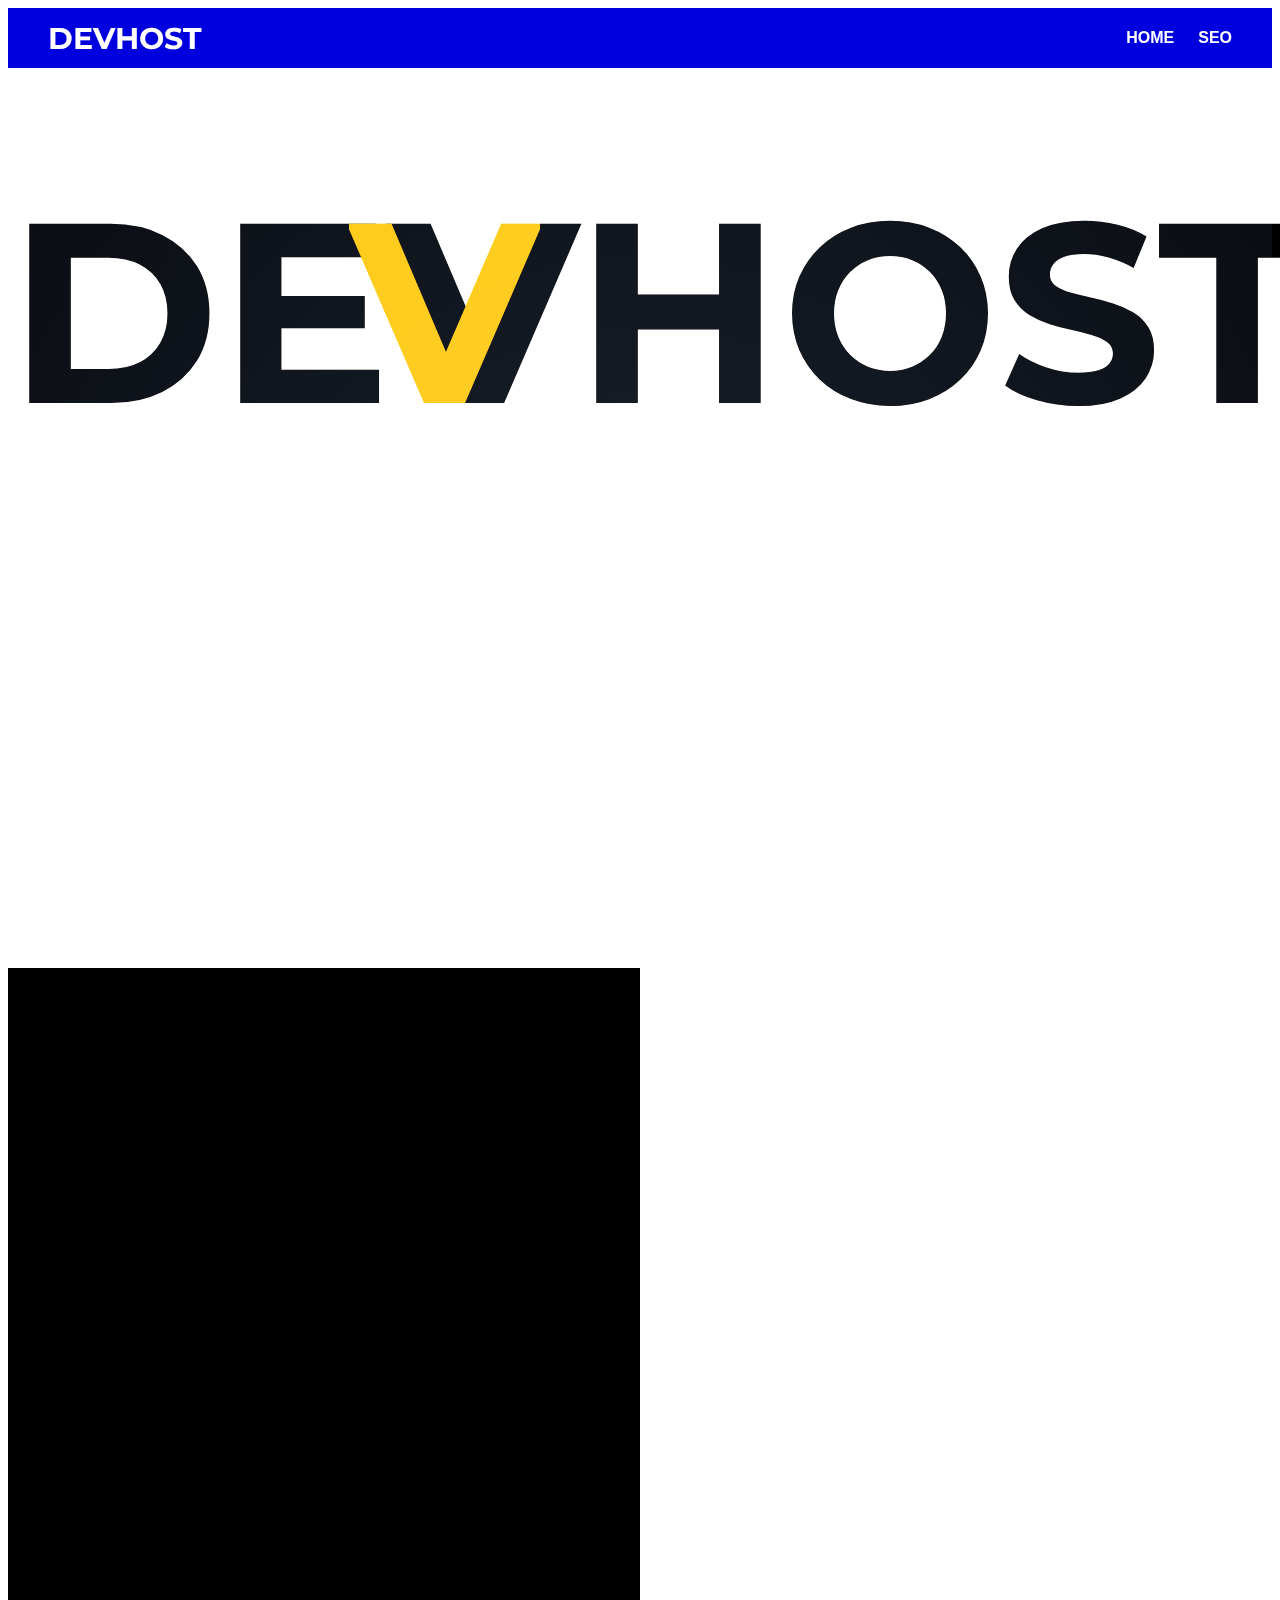
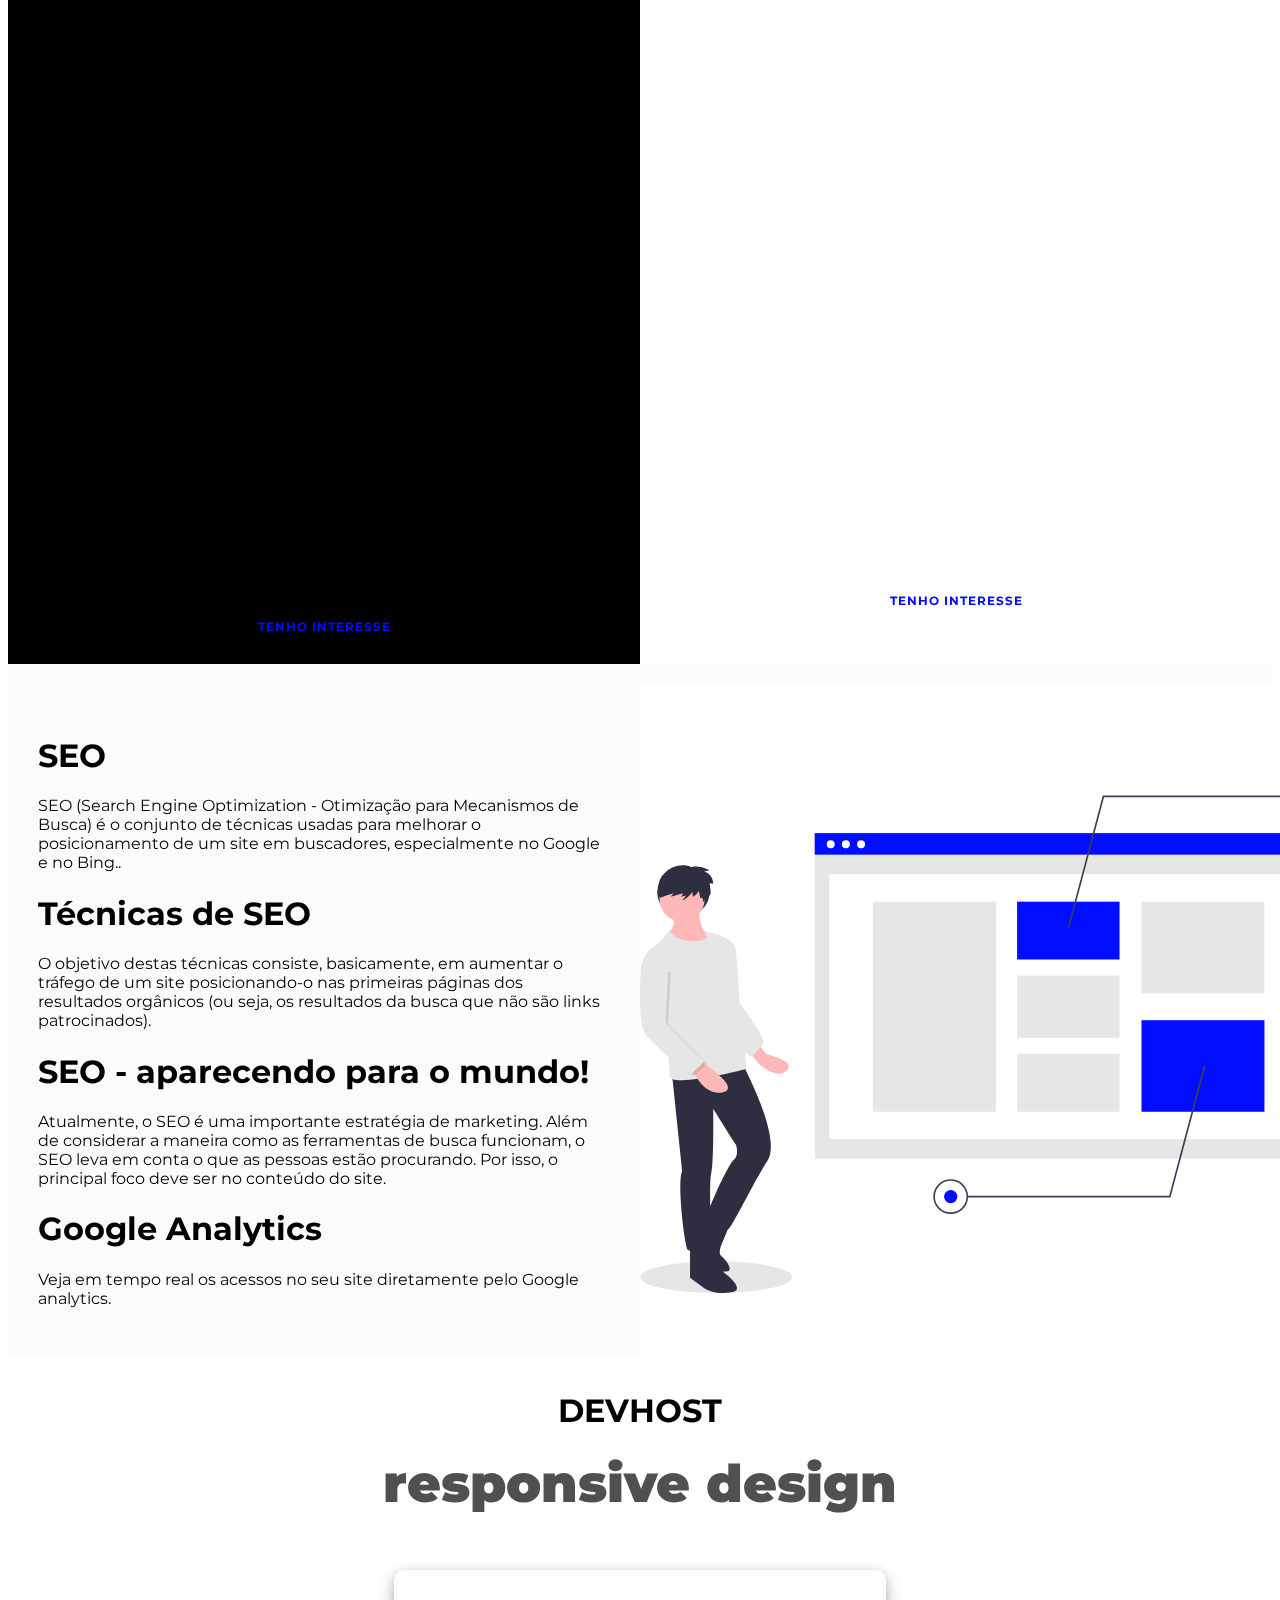
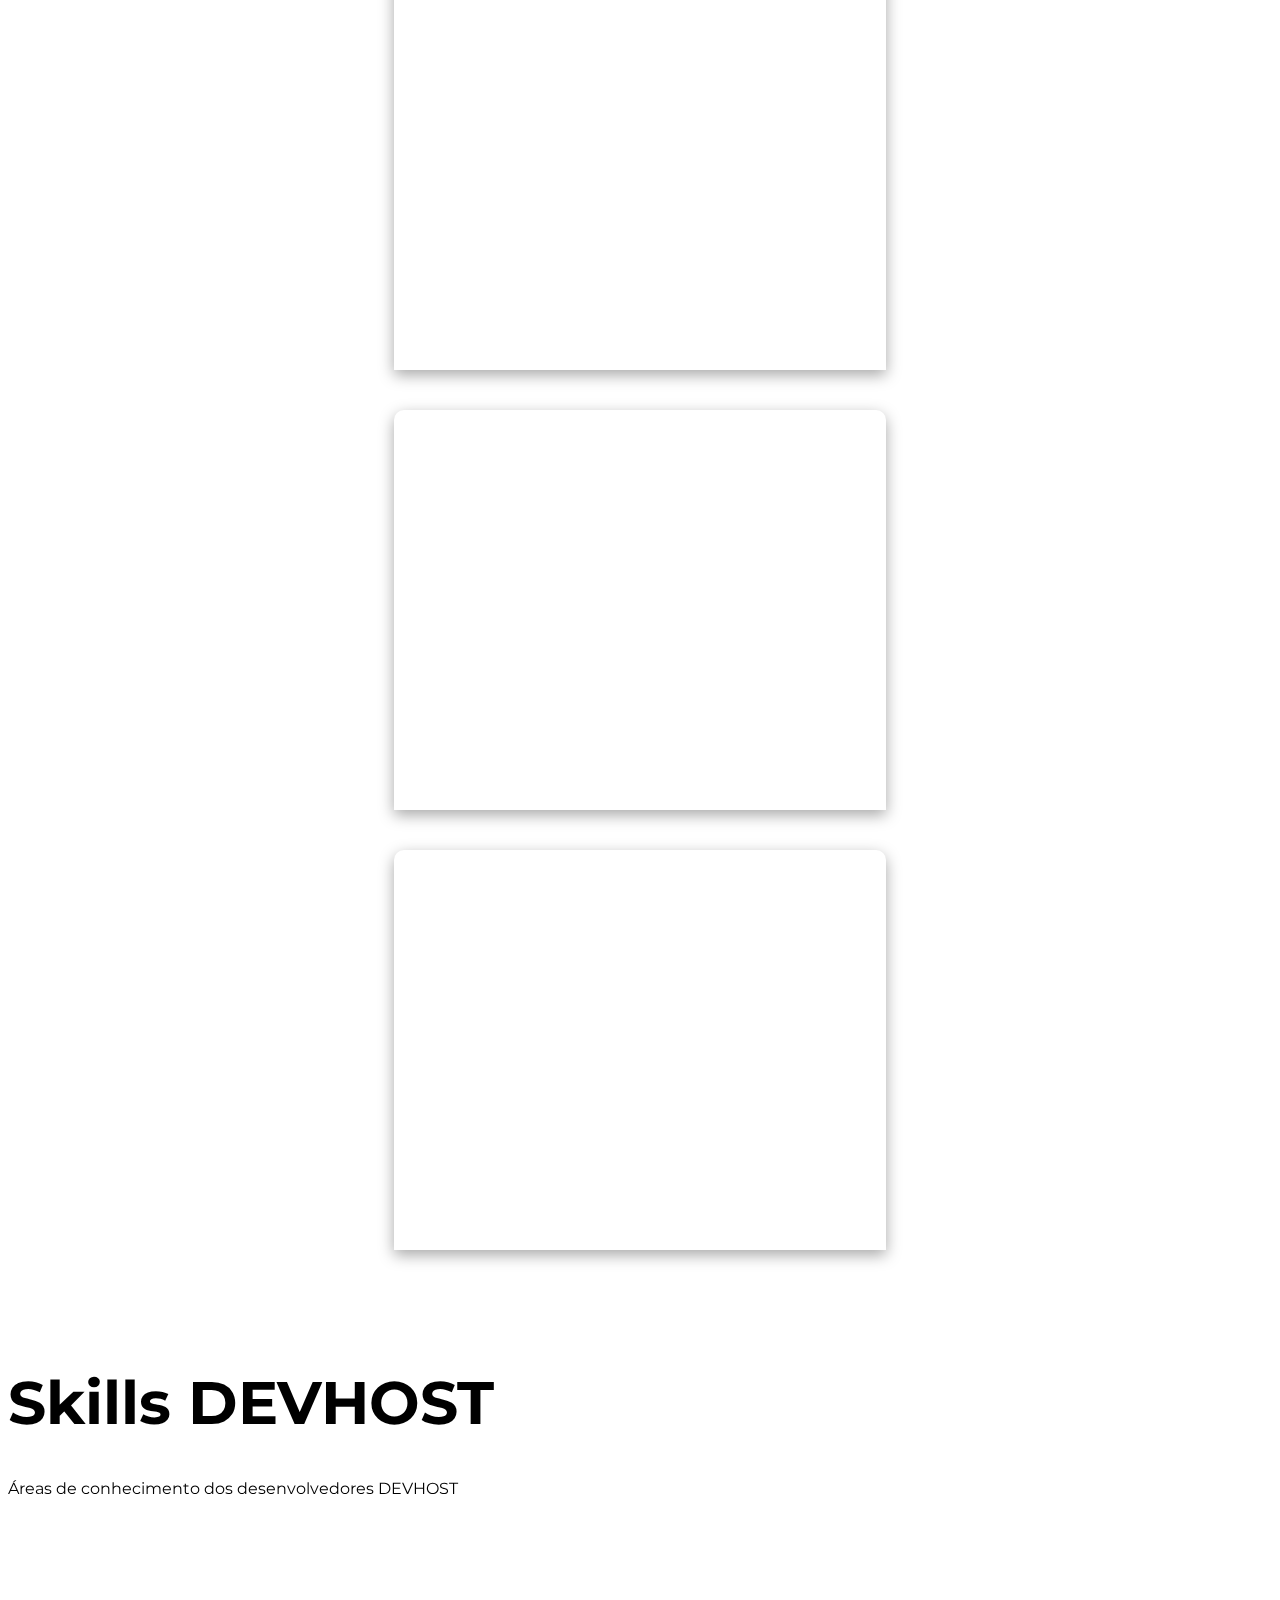
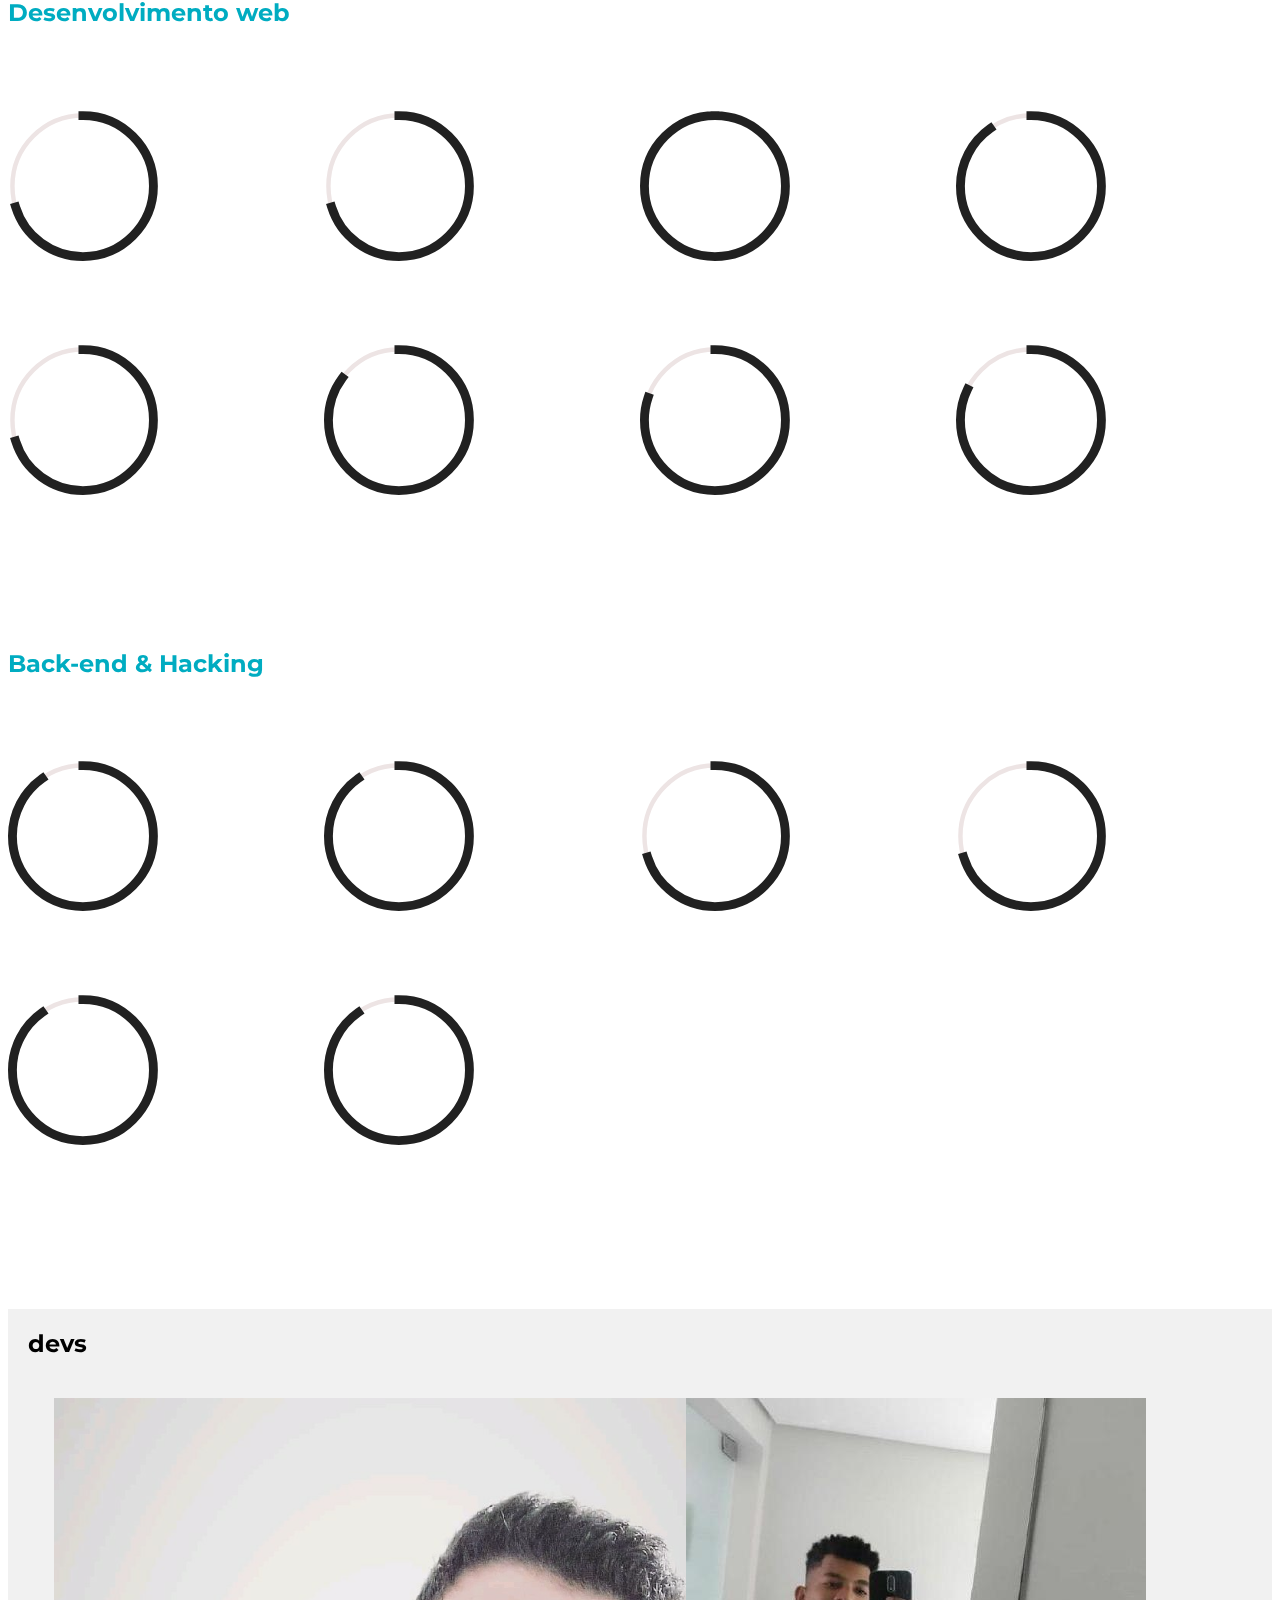
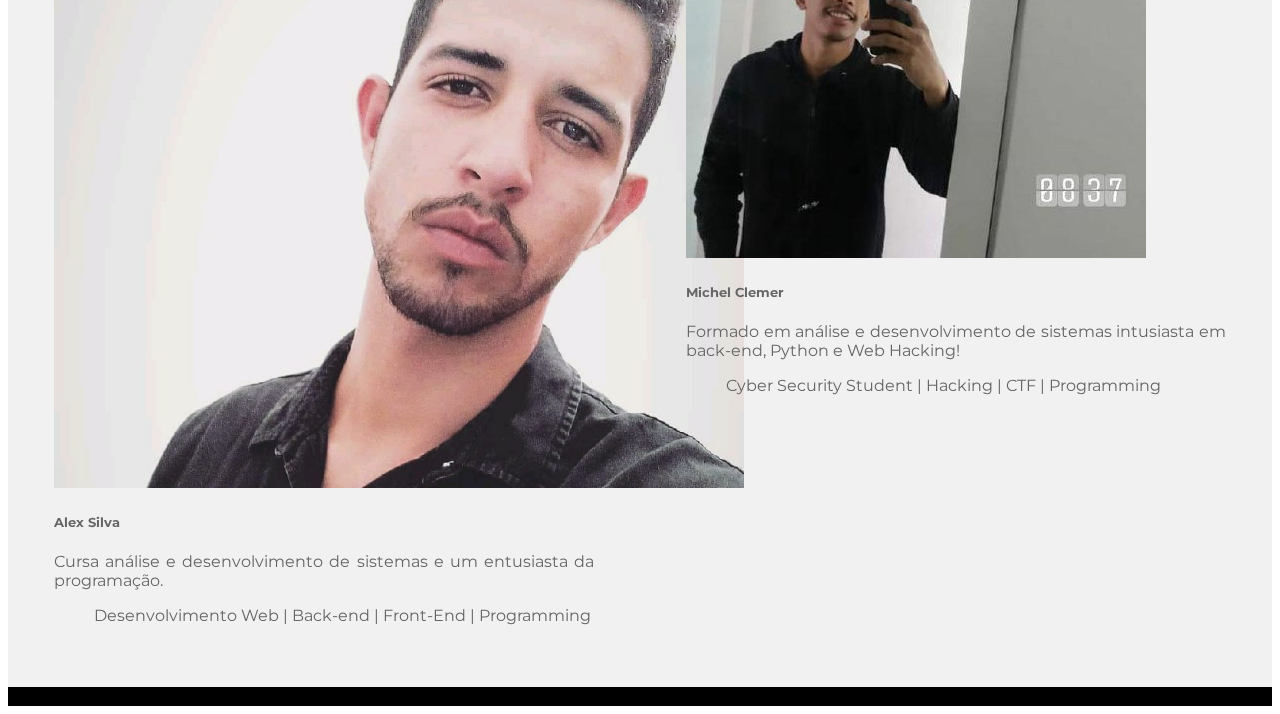
==== index.html @ e937449e "Add devhost" ====
<!doctype html>

<html lang="pt-br">



<head>

    <!-- Required meta tags -->

    <meta charset="utf-8">

    <meta name="viewport" content="width=device-width, initial-scale=1">



    <!-- Bootstrap CSS -->

    <link rel="stylesheet" href="https://use.fontawesome.com/releases/v5.15.3/css/all.css"

        integrity="sha384-SZXxX4whJ79/gErwcOYf+zWLeJdY/qpuqC4cAa9rOGUstPomtqpuNWT9wdPEn2fk" crossorigin="anonymous">

    <link href="https://cdn.jsdelivr.net/npm/bootstrap@5.0.1/dist/css/bootstrap.min.css" rel="stylesheet"

        integrity="sha384-+0n0xVW2eSR5OomGNYDnhzAbDsOXxcvSN1TPprVMTNDbiYZCxYbOOl7+AMvyTG2x" crossorigin="anonymous">

    <link href="https://unpkg.com/aos@2.3.1/dist/aos.css" rel="stylesheet">

    <link rel="stylesheet" href="css/style.css">

    <link rel="stylesheet" href="css/nav.css">

    <link rel="stylesheet" href="css/form.css">

    <title>Devhost</title>
    

</head>



<body>

    <header>

        <nav>

          <div id="navbar">

            <div id="logo" class="reverse">

              <div class="mobile-btn" style="font-size:30px;cursor:pointer; font-weight:bold;" onclick="openNav()">&#9776;</div>

              <a href="index.html" style="text-decoration: none; color: #fff">
                  <div class="logo">Dev<span>Ho</span>st</div>
              </a>

    

            </div>

            <div id="links">

              <a href="./index.html">Home</a>

              <a href="views/seo/ranking.html">SEO</a>


            </div>

          </div>

    

        </nav>

        <!-- Mobile Menu -->

        <div id="mySidenav" class="sidenav">

          <a style="cursor:pointer;" class="closebtn" onclick="closeNav()">&times;</a>

          <a href="">Home</a>

          <a href="views/seo/ranking.html">SEO</a>


        </div>

      </header>



    <div class="corpo">

        <!-- Banner -->

        <section class="bannerDark">

            <div class="dark">

                <h1 data-heading="V" data-aos="fade-up" data-aos-duration="3000">DEVHOST</h1>

            </div>

        </section>



        <div class="container shadow p-3 mb-5 bg-white rounded">

            <div class="cards">

                <div class="lange-page">

                    <h2 data-aos="fade-up"> Lange Pages de Alta Conversão</h2>

                    <div class="imagem" data-aos="fade-up">

                        <img src="imagens/online-pages.svg" alt="">

                    </div>



                    <div class="text">

                        <ul>

                            <li data-aos="fade-up"><i class="fas fa-check" style="color: #000dff;"></i>Domínio grátis</li>

                            <li data-aos="fade-up"><i class="fas fa-check" style="color: #000dff;"></i>Hospedagem grátis</li>

                            <li data-aos="fade-up"><i class="fas fa-check"></i>Site com design inovador</li>

                            <li data-aos="fade-up"><i class="fas fa-check"></i>Profissionais 24h ao seu lado</li>

                        </ul>

                    </div>

                    <h3 data-aos="fade-up">Você escolhe o quanto quer crescer</h3>



                    <div class="images">

                        <div class="im" data-aos="fade-up">

                            <img src="imagens/design.svg" alt="">

                            <p>Design</p>

                        </div>

                        <div class="im" data-aos="fade-up">

                            <img src="imagens/negocios.svg" alt="">

                            <p>Ideal para o seu negócio</p>

                        </div>

                        <div class="im" data-aos="fade-up">

                            <img src="imagens/responsive.svg" alt="">

                            <p>Responsivo</p>

                        </div>

                    </div>

                    <div class="botao">

                        <a href="views/desenvolvimento/desenvolvimento.html"><button>TENHO INTERESSE</button></a>



                    </div>

                </div>



                <div class="analytics">

                    <h2 data-aos="fade-up"> Subir Site no Ranking do Google</h2>

                    <div class="imagem" data-aos="fade-up">

                        <img src="imagens/graphic.svg" alt="">

                    </div>



                    <div class="text" data-aos="fade-up">

                        <ul>

                            <li data-aos="fade-up"><i class="fas fa-check"></i>Top nas pesquisas no google</li>

                            <li data-aos="fade-up"><i class="fas fa-check"></i>Conquiste mais clientes</li>

                            <li data-aos="fade-up"><i class="fas fa-check"></i>Tenha mais acessos</li>

                            <li data-aos="fade-up"><i class="fas fa-check"></i>Profissionais 24h ao seu lado</li>

                        </ul>

                    </div>

                    <h3 data-aos="fade-up">Você escolhe o quanto quer crescer</h3>

                    <div class="circulo">



                        <div class="flex-wrapper">

                            <div class="single-chart" data-aos="fade-up">

                                <svg viewBox="0 0 36 36" class="circular-chart orange">

                                    <path class="circle-bg" d="M18 2.0845

                                    a 15.9155 15.9155 0 0 1 0 31.831

                                    a 15.9155 15.9155 0 0 1 0 -31.831" />

                                    <path class="circle" stroke-dasharray="50, 100" d="M18 2.0845

                                    a 15.9155 15.9155 0 0 1 0 31.831

                                    a 15.9155 15.9155 0 0 1 0 -31.831" />

                                    <text x="18" y="20.35" class="percentage">50%</text>

                                </svg>

                            </div>



                            <div class="single-chart" data-aos="fade-up">

                                <svg viewBox="0 0 36 36" class="circular-chart green">

                                    <path class="circle-bg" d="M18 2.0845

                                    a 15.9155 15.9155 0 0 1 0 31.831

                                    a 15.9155 15.9155 0 0 1 0 -31.831" />

                                    <path class="circle" stroke-dasharray="80, 100" d="M18 2.0845

                                    a 15.9155 15.9155 0 0 1 0 31.831

                                    a 15.9155 15.9155 0 0 1 0 -31.831" />

                                    <text x="18" y="20.35" class="percentage">80%</text>

                                </svg>

                            </div>



                            <div class="single-chart" data-aos="fade-up">

                                <svg viewBox="0 0 36 36" class="circular-chart blue">

                                    <path class="circle-bg" d="M18 2.0845

                                    a 15.9155 15.9155 0 0 1 0 31.831

                                    a 15.9155 15.9155 0 0 1 0 -31.831" />

                                    <path class="circle" stroke-dasharray="100, 100" d="M18 2.0845

                                    a 15.9155 15.9155 0 0 1 0 31.831

                                    a 15.9155 15.9155 0 0 1 0 -31.831" />

                                    <text x="18" y="20.35" class="percentage">100%</text>

                                </svg>

                            </div>

                        </div>

                    </div>

                    <br>



                    <div class="botao">

                        <a href="views/seo/ranking.html"><button class="btn">TENHO INTERESSE</button></a>

                    </div>

                </div>

            </div>

        </div>



    </div>





    <div class="example">

        <div class="seo">

            <div class="shadow p-3 mb-5 bg-white rounded">

                <h1>SEO</h1>

                <p>SEO (Search Engine Optimization - Otimização para Mecanismos de Busca) é o conjunto de técnicas

                    usadas para melhorar o posicionamento de um site em buscadores, especialmente no Google e no Bing..

                </p>

            </div>



            <div class="shadow p-3 mb-5 bg-white rounded">

                <h1>Técnicas de SEO</h1>

                <p> O objetivo destas técnicas consiste, basicamente, em aumentar o tráfego de um site posicionando-o

                    nas

                    primeiras páginas dos resultados orgânicos (ou seja, os resultados da busca que não são links

                    patrocinados).</p>

            </div>



            <div class="shadow p-3 mb-5 bg-white rounded">

                <h1>SEO - aparecendo para o mundo!</h1>

                <p>Atualmente, o SEO é uma importante estratégia de marketing. Além de considerar a maneira como as

                    ferramentas de busca funcionam, o SEO leva em conta o que as pessoas estão procurando. Por isso, o

                    principal foco deve ser no conteúdo do site.</p>

            </div>



            <div class="shadow p-3 mb-5 bg-white rounded">

                <h1> Google Analytics</h1>

                <p>Veja em tempo real os acessos no seu site diretamente pelo Google analytics.</p>

            </div>



        </div>

        <div class="seo-image">

            <img src="imagens/seo.svg" class="img-fluid shadow p-3 mb-5 bg-white rounded" alt="">

        </div>

    </div>
    
    
    <section class="wrapper">
        <div class="container-fostrap">
            <div>
                <h1 class="logo1">DEVHOST</h1>
                <h1 class="heading">
                    responsive design
                </h1>
            </div>
            <div class="content">
                <div class="screen">
                    <iframe
                        src="https://player.vimeo.com/video/566654108?&autoplay=true&loop=true&title=0&byline=0&portrait=0&muted=1&autopause=false"
                        frameborder="0" webkitallowfullscreen mozallowfullscreen allowfullscreen></iframe>
                </div>
            </div>
            <div class="content">
                <div class="screen">
                    <iframe
                        src="https://player.vimeo.com/video/566661113?&autoplay=true&loop=true&title=0&byline=0&portrait=0&muted=1&autopause=false"
                        frameborder="0" webkitallowfullscreen mozallowfullscreen allowfullscreen></iframe>
                </div>
            </div>

            <div class="content">
                <div class="screen">
                    <iframe
                        src="https://player.vimeo.com/video/566665979?&autoplay=true&control=false&loop=true&title=0&byline=0&portrait=0&muted=1&autopause=false"
                        frameborder="0" webkitallowfullscreen mozallowfullscreen allowfullscreen></iframe>
                </div>
            </div>
    </section>


    <section class="section skills">
        <div class="container">
            <div class="row responsive">
                <div class="col-md-12">
                    <div class="skills_section text-center">
                        <div class="skill-head">
                            <h1 class="font-60">
                                Skills DEVHOST
                            </h1>
                            <p>Áreas de conhecimento dos desenvolvedores DEVHOST
                            </p>
                        </div>
                        <h2>Desenvolvimento web</h2>
                        <div class="skills-area">
                            <div class="single-skill">
                                <div class="circlechart" data-percentage="70"><svg class="circle-chart"
                                        viewBox="0 0 33.83098862 33.83098862" xmlns="http://www.w3.org/2000/svg">
                                        <circle class="circle-chart__background" cx="16.9" cy="16.9" r="15.9"></circle>
                                        <circle class="circle-chart__circle success-stroke" stroke-dasharray="70"
                                            cx="16.9" cy="16.9" r="15.9"></circle>
                                        <g class="circle-chart__info"> <text class="circle-chart__percent" x="17.9"
                                                y="15.5">70%</text><text class="circle-chart__subline" x="16.91549431"
                                                y="22">
                                                REACTJS
                                            </text> </g>
                                    </svg></div>
                            </div>
                            <div class="single-skill">
                                <div class="circlechart" data-percentage="70"><svg class="circle-chart"
                                        viewBox="0 0 33.83098862 33.83098862" xmlns="http://www.w3.org/2000/svg">
                                        <circle class="circle-chart__background" cx="16.9" cy="16.9" r="15.9"></circle>
                                        <circle class="circle-chart__circle success-stroke" stroke-dasharray="70"
                                            cx="16.9" cy="16.9" r="15.9"></circle>
                                        <g class="circle-chart__info"> <text class="circle-chart__percent" x="17.9"
                                                y="15.5">70%</text><text class="circle-chart__subline" x="16.91549431"
                                                y="22">
                                                REACTJS
                                            </text> </g>
                                    </svg></div>
                            </div>
                            <div class="single-skill">
                                <div class="circlechart" data-percentage="92"><svg class="circle-chart"
                                        viewBox="0 0 33.83098862 33.83098862" xmlns="http://www.w3.org/2000/svg">
                                        <circle class="circle-chart__background" cx="16.9" cy="16.9" r="15.9"></circle>
                                        <circle class="circle-chart__circle success-stroke" stroke-dasharray="100"
                                            cx="16.9" cy="16.9" r="15.9"></circle>
                                        <g class="circle-chart__info"> <text class="circle-chart__percent" x="17.9"
                                                y="15.5">100%</text><text class="circle-chart__subline" x="16.91549431"
                                                y="22">
                                                HTML5
                                            </text> </g>
                                    </svg></div>
                            </div>
                            <div class="single-skill">
                                <div class="circlechart" data-percentage="90"><svg class="circle-chart"
                                        viewBox="0 0 33.83098862 33.83098862" xmlns="http://www.w3.org/2000/svg">
                                        <circle class="circle-chart__background" cx="16.9" cy="16.9" r="15.9"></circle>
                                        <circle class="circle-chart__circle success-stroke" stroke-dasharray="90,100"
                                            cx="16.9" cy="16.9" r="15.9"></circle>
                                        <g class="circle-chart__info"> <text class="circle-chart__percent" x="17.9"
                                                y="15.5">90%</text><text class="circle-chart__subline" x="16.91549431"
                                                y="22">
                                                CSS3
                                            </text> </g>
                                    </svg></div>
                            </div>
                            <div class="single-skill">
                                <div class="circlechart" data-percentage="70"><svg class="circle-chart"
                                        viewBox="0 0 33.83098862 33.83098862" xmlns="http://www.w3.org/2000/svg">
                                        <circle class="circle-chart__background" cx="16.9" cy="16.9" r="15.9"></circle>
                                        <circle class="circle-chart__circle success-stroke" stroke-dasharray="70"
                                            cx="16.9" cy="16.9" r="15.9"></circle>
                                        <g class="circle-chart__info"> <text class="circle-chart__percent" x="17.9"
                                                y="15.5">70%</text><text class="circle-chart__subline" x="16.91549431"
                                                y="22">
                                                nodeJs
                                            </text> </g>
                                    </svg></div>
                            </div>
                            <div class="single-skill">
                                <div class="circlechart" data-percentage="85"><svg class="circle-chart"
                                        viewBox="0 0 33.83098862 33.83098862" xmlns="http://www.w3.org/2000/svg">
                                        <circle class="circle-chart__background" cx="16.9" cy="16.9" r="15.9"></circle>
                                        <circle class="circle-chart__circle success-stroke" stroke-dasharray="85,100"
                                            cx="16.9" cy="16.9" r="15.9"></circle>
                                        <g class="circle-chart__info"> <text class="circle-chart__percent" x="17.9"
                                                y="15.5">85%</text><text class="circle-chart__subline" x="16.91549431"
                                                y="22">
                                                Bootstrap
                                            </text> </g>
                                    </svg></div>
                            </div>
                            <div class="single-skill">
                                <div class="circlechart" data-percentage="80"><svg class="circle-chart"
                                        viewBox="0 0 33.83098862 33.83098862" xmlns="http://www.w3.org/2000/svg">
                                        <circle class="circle-chart__background" cx="16.9" cy="16.9" r="15.9"></circle>
                                        <circle class="circle-chart__circle success-stroke" stroke-dasharray="80"
                                            cx="16.9" cy="16.9" r="15.9"></circle>
                                        <g class="circle-chart__info"> <text class="circle-chart__percent" x="17.9"
                                                y="15.5">80%</text><text class="circle-chart__subline" x="16.91549431"
                                                y="22">
                                                WORDPRESS
                                            </text> </g>
                                    </svg></div>
                            </div>
                            <div class="single-skill">
                                <div class="circlechart" data-percentage="82"><svg class="circle-chart"
                                        viewBox="0 0 33.83098862 33.83098862" xmlns="http://www.w3.org/2000/svg">
                                        <circle class="circle-chart__background" cx="16.9" cy="16.9" r="15.9"></circle>
                                        <circle class="circle-chart__circle success-stroke" stroke-dasharray="82,100"
                                            cx="16.9" cy="16.9" r="15.9"></circle>
                                        <g class="circle-chart__info"> <text class="circle-chart__percent" x="17.9"
                                                y="15.5">82%</text><text class="circle-chart__subline" x="16.91549431"
                                                y="22">
                                                Js/Jquery
                                            </text> </g>
                                    </svg></div>
                            </div>
                        </div>
                        <h2>Back-end & Hacking</h2>
                        <div class="skills-area">
                            <div class="single-skill">
                                <div class="circlechart" data-percentage="90"><svg class="circle-chart"
                                        viewBox="0 0 33.83098862 33.83098862" xmlns="http://www.w3.org/2000/svg">
                                        <circle class="circle-chart__background" cx="16.9" cy="16.9" r="15.9"></circle>
                                        <circle class="circle-chart__circle success-stroke" stroke-dasharray="90"
                                            cx="16.9" cy="16.9" r="15.9"></circle>
                                        <g class="circle-chart__info"> <text class="circle-chart__percent" x="17.9"
                                                y="15.5">90%</text><text class="circle-chart__subline" x="16.91549431"
                                                y="22">
                                                web scraping
                                            </text> </g>
                                    </svg></div>
                            </div>



                            <div class="single-skill">
                                <div class="circlechart" data-percentage="90"><svg class="circle-chart"
                                        viewBox="0 0 33.83098862 33.83098862" xmlns="http://www.w3.org/2000/svg">
                                        <circle class="circle-chart__background" cx="16.9" cy="16.9" r="15.9"></circle>
                                        <circle class="circle-chart__circle success-stroke" stroke-dasharray="90"
                                            cx="16.9" cy="16.9" r="15.9"></circle>
                                        <g class="circle-chart__info"> <text class="circle-chart__percent" x="17.9"
                                                y="15.5">90%</text><text class="circle-chart__subline" x="16.91549431"
                                                y="22">
                                                Python
                                            </text> </g>
                                    </svg></div>
                            </div>

                            <div class="single-skill">
                                <div class="circlechart" data-percentage="70"><svg class="circle-chart"
                                        viewBox="0 0 33.83098862 33.83098862" xmlns="http://www.w3.org/2000/svg">
                                        <circle class="circle-chart__background" cx="16.9" cy="16.9" r="15.9"></circle>
                                        <circle class="circle-chart__circle success-stroke" stroke-dasharray="70"
                                            cx="16.9" cy="16.9" r="15.9"></circle>
                                        <g class="circle-chart__info"> <text class="circle-chart__percent" x="17.9"
                                                y="15.5">70%</text><text class="circle-chart__subline" x="16.91549431"
                                                y="22">
                                                PHP
                                            </text> </g>
                                    </svg></div>
                            </div>

                            <div class="single-skill">
                                <div class="circlechart" data-percentage="70"><svg class="circle-chart"
                                        viewBox="0 0 33.83098862 33.83098862" xmlns="http://www.w3.org/2000/svg">
                                        <circle class="circle-chart__background" cx="16.9" cy="16.9" r="15.9"></circle>
                                        <circle class="circle-chart__circle success-stroke" stroke-dasharray="70"
                                            cx="16.9" cy="16.9" r="15.9"></circle>
                                        <g class="circle-chart__info"> <text class="circle-chart__percent" x="17.9"
                                                y="15.5">70%</text><text class="circle-chart__subline" x="16.91549431"
                                                y="22">
                                                SQL
                                            </text> </g>
                                    </svg></div>
                            </div>

                            <div class="single-skill">
                                <div class="circlechart" data-percentage="90"><svg class="circle-chart"
                                        viewBox="0 0 33.83098862 33.83098862" xmlns="http://www.w3.org/2000/svg">
                                        <circle class="circle-chart__background" cx="16.9" cy="16.9" r="15.9"></circle>
                                        <circle class="circle-chart__circle success-stroke" stroke-dasharray="90"
                                            cx="16.9" cy="16.9" r="15.9"></circle>
                                        <g class="circle-chart__info"> <text class="circle-chart__percent" x="17.9"
                                                y="15.5">90%</text><text class="circle-chart__subline" x="16.91549431"
                                                y="22">
                                                PENTEST
                                            </text> </g>
                                    </svg></div>
                            </div>

                            <div class="single-skill">
                                <div class="circlechart" data-percentage="90"><svg class="circle-chart"
                                        viewBox="0 0 33.83098862 33.83098862" xmlns="http://www.w3.org/2000/svg">
                                        <circle class="circle-chart__background" cx="16.9" cy="16.9" r="15.9"></circle>
                                        <circle class="circle-chart__circle success-stroke" stroke-dasharray="90"
                                            cx="16.9" cy="16.9" r="15.9"></circle>
                                        <g class="circle-chart__info"> <text class="circle-chart__percent" x="17.9"
                                                y="15.5">90%</text><text class="circle-chart__subline" x="16.91549431"
                                                y="22">
                                                LINUX
                                            </text> </g>
                                    </svg></div>
                            </div>

                        </div>
                    </div>
                </div>
            </div>
        </div>
        </div>
    </section>


    <footer class="text-center text-white" style="background-color: #f1f1f1;">



        <h2>devs</h2>



        <div class="devs">

            <div class="dev1">

                <div class="card mb-3" style="max-width: 540px;">

                    <div class="row g-0">

                        <div class="col-md-4">

                            <img src="imagens/alex.png" alt="..."

                                class="img-fluid" />

                        </div>

                        <div class="col-md-8">

                            <div class="card-body">

                                <h5 class="card-title">Alex Silva</h5>

                                <p class="card-text">

                                    Cursa análise e desenvolvimento de sistemas e um entusiasta da

                                    programação.

                                    <ul>

                                        <li>Desenvolvimento Web | Back-end | Front-End | Programming</li>

                                    </ul>

                                </p>

                                <p class="card-text">

                                    <small class="text">

                                        <a href="www.linkedin.com/in/alex-s1s

                                        "><i class="fab fa-linkedin"></i></a>

                                        <a href="https://github.com/alex-s1s"><i class="fab fa-github-square"></i></a>

                                    </small>

                                </p>

                            </div>

                        </div>

                    </div>

                </div>

            </div>

            <div class="dev2">

                <div class="card mb-3" style="max-width: 540px;">

                    <div class="row g-0">

                        <div class="col-md-4">

                            <img src="imagens/michel.jpg" alt="..."

                                class="img-fluid" />

                        </div>

                        <div class="col-md-8">

                            <div class="card-body">

                                <h5 class="card-title">Michel Clemer</h5>

                                <p class="card-text">

                                    Formado em análise e desenvolvimento de sistemas intusiasta em back-end, Python e Web Hacking!

                                    <ul>

                                        

                                        <li>Cyber Security Student | Hacking | CTF | Programming</li>

                                    </ul>

                                </p>

                                <p class="card-text">

                                    <small class="text">

                                        <a href="https://www.linkedin.com/in/shellclemer/"><i class="fab fa-linkedin"></i></a>

                                        <a href="https://github.com/michelclemer"><i class="fab fa-github-square"></i></a>

                                    </small>

                                </p>

                            </div>

                        </div>

                    </div>

                </div>

            </div>

        </div>



        <!-- Copyright -->

        <div class="text-center text-light p-3" style="background-color: rgb(0, 0, 0);">

            © 2021 Copyright: DevHost

        </div>

        <!-- Copyright -->

    </footer>









<script src="./script/nav.js"></script>
<script src="./script/script.js"></script>


    <script src="https://cdn.jsdelivr.net/npm/bootstrap@5.0.1/dist/js/bootstrap.bundle.min.js"

        integrity="sha384-gtEjrD/SeCtmISkJkNUaaKMoLD0//ElJ19smozuHV6z3Iehds+3Ulb9Bn9Plx0x4"

        crossorigin="anonymous"></script>

    <script src="https://unpkg.com/aos@2.3.1/dist/aos.js"></script>



    <script>window.rwbp = { email: 'junditek@hotmail.com', phone: '+556199888893', message: 'Solicite já os serviços da devHost' }</script>

    <script defer async src='https://duz4dqsaqembt.cloudfront.net/client/whats.js'></script>



    <script>

        AOS.init();

    </script>

</body>



</html>
---- css/style.css ----
* {
  font-family: Montserrat, sans-serif;
}

.dark h1 {
  margin: 0;
  height: 100vh;
  font-size: 20vw;
  text-transform: uppercase;
  font-family: Montserrat, sans-serif;
  line-height: 1.9;
  color: #000;
  background: #fff;
  mix-blend-mode: lighten;
}

.dark {
  text-align: center;
  background-size: cover;
  background-color: transparent;
  height: 100vh;
}

i {
  font-size: 40px;
}

@media (max-width: 1000px) {
  .bannerDark {
    height: 50vh !important;
  }

  .dark {
    height: 50vh !important;
    margin: 0 auto;
    text-align: center;
    justify-content: center;
  }
  .dark h1 {
    padding-top: 30%;
    height: 50vh !important;
  }
  .container {
    padding: 0px !important;
    height: 50vh;
    margin: 0px !important;
  }
  .cards {
    flex-direction: column !important;
  }
  .lange-page {
    width: 100% !important;
    background-color: #fff !important;
    color: black !important;
  }
  .analytics {
    width: 100% !important;
  }
  .imagem img {
    padding: 0px;
    margin: 0 !important;
    height: 215px !important;
    width: 100% !important;
  }
  .text ul {
    margin-top: 50px !important;
    padding: 0px 10px !important;
    font-size: 16px !important;
  }
  i {
    font-size: 20px !important;
  }
  .lange-page button {
    color: #000dff !important;
  }
  .analytics button {
    margin-top: 0px !important;
  }
}

/* Banner */

h1:before {
  content: attr(data-heading);
  position: absolute;
  overflow: hidden;
  color: #ffcc00;
  z-index: 5;
  text-shadow: none;
  left: 27%;
  animation: flicker 2s linear infinite;
}

@keyframes flicker {
  0%,
  19.999%,
  22%,
  62.999%,
  64%,
  64.999%,
  70%,
  100% {
    opacity: 0.99;
    text-shadow: -1px -1px 0 rgba(255, 255, 255, 0.4),
      1px -1px 0 rgba(255, 255, 255, 0.4), -1px 1px 0 rgba(255, 255, 255, 0.4),
      1px 1px 0 rgba(255, 255, 255, 0.4), 0 -2px 8px, 0 0 2px, 0 0 5px #ff7e00,
      0 0 15px #ff4444, 0 0 2px #ff7e00, 0 2px 3px #000;
  }
  20%,
  21.999%,
  63%,
  63.999%,
  65%,
  69.999% {
    opacity: 0.4;
    text-shadow: none;
  }
}

@font-face {
  font-family: "CoreCircus2DDot1";
  src: url("https://s3-us-west-2.amazonaws.com/s.cdpn.io/209981/333BF4_1_0.eot");
  src: url("https://s3-us-west-2.amazonaws.com/s.cdpn.io/209981/333BF4_1_0.eot?#iefix")
      format("embedded-opentype"),
    url("https://s3-us-west-2.amazonaws.com/s.cdpn.io/209981/333BF4_1_0.woff2")
      format("woff2"),
    url("https://s3-us-west-2.amazonaws.com/s.cdpn.io/209981/333BF4_1_0.woff")
      format("woff"),
    url("https://s3-us-west-2.amazonaws.com/s.cdpn.io/209981/333BF4_1_0.ttf")
      format("truetype");
}

@font-face {
  font-family: "CoreCircus";
  src: url("https://s3-us-west-2.amazonaws.com/s.cdpn.io/209981/333BF4_8_0.eot");
  src: url("https://s3-us-west-2.amazonaws.com/s.cdpn.io/209981/333BF4_8_0.eot?#iefix")
      format("embedded-opentype"),
    url("https://s3-us-west-2.amazonaws.com/s.cdpn.io/209981/333BF4_8_0.woff2")
      format("woff2"),
    url("https://s3-us-west-2.amazonaws.com/s.cdpn.io/209981/333BF4_8_0.woff")
      format("woff"),
    url("https://s3-us-west-2.amazonaws.com/s.cdpn.io/209981/333BF4_8_0.ttf")
      format("truetype");
}

/* Container */

.corpo {
  width: 100%;
}

.container {
  height: 100%;
}

.cards {
  height: 100%;
  width: 100%;
  display: flex;
  flex-direction: row;
  text-align: center;
}

.container button {
  font-weight: 700;
  letter-spacing: 0.1;
  padding: 20px;
  color: #000dff !important;
  position: relative;
  bottom: 10px;
  background-color: transparent;
  border: none;
}

.lange-page {
  width: 50%;
  background-color: #000;
  color: #fff;
}

.lange-page button {
  color: #fff;
}

.text {
  text-align: left;
  font-weight: 500;
  font-size: 25px;
}

.text ul {
  font-size: 25px;
  list-style-type: none;
  padding-top: 50px;
  letter-spacing: 0.05cm;
  margin-bottom: 20px !important;
}

.text ul li {
  padding: 10px;
}

.imagem img {
  margin: 50px;
  height: 400px;
}

.analytics {
  width: 50%;
  color: #000;
}

.analytics button {
  margin-top: 50px;
}

button:hover {
  opacity: 0.6;
}

.container h2 {
  margin: 50px 0px;
  font-weight: 700;
}

i {
  font-size: 25px;
  margin-right: 5px;
}

.container h3 {
  font-weight: 600;
}

.images {
  display: flex;
  width: 100%;
  margin-bottom: 90px;
}

.im img {
  margin: 10px;
  width: 70%;
  height: 100%;
}

/* Gráficos */

.container h2 {
  padding: 20px 0px;
}

.flex-wrapper {
  display: flex;
  flex-flow: row nowrap;
}

.single-chart {
  width: 33%;
  justify-content: space-around;
}

.circular-chart {
  display: block;
  margin: 10;
  max-width: 100%;
  max-height: 300px;
}

.circle-bg {
  fill: none;
  stroke: #eee;
  stroke-width: 3.8;
}

.circle {
  fill: none;
  stroke-width: 2.8;
  stroke-linecap: round;
  animation: progress 1s ease-out forwards;
}

@keyframes progress {
  0% {
    stroke-dasharray: 0 100;
  }
}

.circular-chart.orange .circle {
  stroke: #ff9f00;
}

.circular-chart.green .circle {
  stroke: #4cc790;
}

.circular-chart.blue .circle {
  stroke: #3c9ee5;
}

.circulo {
  margin: 40px 0px 0px 10px;
}

.percentage {
  fill: #666;
  font-size: 0.5em;
  text-anchor: middle;
}

.example {
  display: flex;
  background-color: #fbfbfb;
  padding-top: 20px;
  width: 100%;
}

.seo {
  width: 50%;
  color: black;
  margin: 30px;
}

.seo-image {
  width: 50%;
  background-color: #fff;
}

.seo-image .img-fluid {
  display: block;
  margin: auto;
  width: 700px;
  margin-top: 15%;
}

@media (max-width: 1200px) {
  .example {
    flex-direction: column;
    margin: 10px 0px;
  }
  .seo {
    width: 90% !important;
    flex-direction: column;
    margin: 0 auto !important;
  }
  .seo-image {
    width: 100% !important;
    padding: 10px;
    background-color: transparent;
  }
}

/* Footer */

.devs {
  width: 100%;
  display: flex;
  color: #666;
}

footer h2 {
  color: #000;
  padding: 20px;
}

@media (max-width: 600px) {
  .devs {
    flex-direction: column;
    width: 90%;
    margin: 0 auto;
  }
  .dev1 {
    width: 100% !important;
  }
  .dev2 {
    width: 100% !important;
  }
  .card img {
    margin-top: 10px;
    height: 100px;
    border-radius: 800px !important;
  }
  .card .fab {
    font-size: 500px;
  }
}

.card {
  margin: 0 auto;
  justify-content: center;
  position: center;
}

.card p {
  text-align: justify;
}

ul {
  list-style-type: none;
}

.dev1 {
  width: 50%;
}

.dev2 {
  width: 50%;
}

a.svelte-11d2z92 {
  display: none;
}

.shake.svelte-h9vrs5 {
  right: 20px !important;
  bottom: 50px !important;
}

.bannerDark {
  height: 90vh;
  background: radial-gradient(ellipse at bottom, #1b2735 0%, #090a0f 100%);
  background-color: #fff;
}

#stars {
  width: 1px;
  height: 1px;
  background: transparent;
  box-shadow: 785px 1440px #fff, 1656px 752px #fff, 945px 1699px #fff,
    358px 442px #fff, 730px 1639px #fff, 1489px 427px #fff, 1134px 1408px #fff,
    1620px 435px #fff, 758px 1131px #fff, 1930px 176px #fff, 613px 394px #fff,
    994px 1769px #fff, 137px 995px #fff, 975px 1664px #fff, 1308px 1421px #fff,
    653px 117px #fff, 1297px 443px #fff, 1803px 1551px #fff, 57px 1304px #fff,
    1006px 985px #fff, 1147px 771px #fff, 487px 394px #fff, 1148px 1328px #fff,
    858px 1537px #fff, 1595px 415px #fff, 1325px 1801px #fff, 1549px 1569px #fff,
    1131px 1538px #fff, 1268px 477px #fff, 771px 1596px #fff, 1486px 1771px #fff,
    1481px 1961px #fff, 517px 1988px #fff, 642px 588px #fff, 1835px 1441px #fff,
    569px 716px #fff, 1604px 572px #fff, 1782px 441px #fff, 1218px 503px #fff,
    1402px 684px #fff, 1303px 621px #fff, 892px 641px #fff, 1254px 1496px #fff,
    234px 669px #fff, 554px 1039px #fff, 312px 175px #fff, 1243px 1897px #fff,
    234px 897px #fff, 1617px 437px #fff, 687px 171px #fff, 1821px 1883px #fff,
    296px 1056px #fff, 1046px 1205px #fff, 577px 221px #fff, 886px 1764px #fff,
    473px 482px #fff, 1556px 270px #fff, 1607px 352px #fff, 1993px 685px #fff,
    109px 1592px #fff, 1335px 235px #fff, 680px 548px #fff, 1917px 1834px #fff,
    865px 362px #fff, 1349px 1092px #fff, 475px 1491px #fff, 1096px 955px #fff,
    1863px 228px #fff, 1635px 233px #fff, 1313px 1688px #fff, 180px 1258px #fff,
    1397px 988px #fff, 882px 867px #fff, 484px 912px #fff, 1358px 837px #fff,
    1821px 1229px #fff, 1287px 1689px #fff, 36px 880px #fff, 1594px 682px #fff,
    613px 195px #fff, 1305px 941px #fff, 559px 1362px #fff, 1142px 859px #fff,
    921px 850px #fff, 12px 1630px #fff, 554px 979px #fff, 1708px 1290px #fff,
    1492px 1522px #fff, 1112px 169px #fff, 624px 48px #fff, 829px 1442px #fff,
    1018px 283px #fff, 1433px 97px #fff, 1084px 1719px #fff, 1794px 1900px #fff,
    1410px 1216px #fff, 1180px 341px #fff, 135px 950px #fff, 1306px 905px #fff,
    651px 9px #fff, 663px 770px #fff, 566px 1280px #fff, 1930px 1879px #fff,
    418px 1230px #fff, 1245px 1522px #fff, 1852px 1498px #fff, 1634px 193px #fff,
    841px 1197px #fff, 661px 1667px #fff, 291px 620px #fff, 1527px 587px #fff,
    818px 822px #fff, 765px 1858px #fff, 1270px 1151px #fff, 687px 918px #fff,
    404px 980px #fff, 371px 773px #fff, 492px 238px #fff, 115px 717px #fff,
    1164px 1120px #fff, 1036px 508px #fff, 419px 96px #fff, 883px 1048px #fff,
    220px 929px #fff, 1275px 1476px #fff, 1633px 1370px #fff, 754px 316px #fff,
    1566px 1027px #fff, 1728px 1410px #fff, 319px 1731px #fff, 191px 1326px #fff,
    391px 1419px #fff, 1495px 1885px #fff, 1393px 675px #fff, 543px 720px #fff,
    1254px 289px #fff, 641px 1676px #fff, 1391px 393px #fff, 1774px 1714px #fff,
    1079px 1130px #fff, 1536px 141px #fff, 1121px 131px #fff, 1045px 896px #fff,
    1719px 1476px #fff, 672px 1967px #fff, 209px 1962px #fff, 1504px 784px #fff,
    1164px 1880px #fff, 205px 1455px #fff, 1090px 1043px #fff,
    1648px 1369px #fff, 905px 176px #fff, 40px 1840px #fff, 357px 721px #fff,
    1262px 469px #fff, 1889px 1140px #fff, 1706px 1487px #fff, 98px 1723px #fff,
    1564px 332px #fff, 1688px 495px #fff, 1844px 1691px #fff, 1788px 1158px #fff,
    1222px 1070px #fff, 54px 605px #fff, 1850px 1335px #fff, 1899px 776px #fff,
    1459px 1942px #fff, 1370px 1906px #fff, 1017px 1359px #fff,
    1485px 859px #fff, 405px 1235px #fff, 1529px 962px #fff, 348px 74px #fff,
    165px 1114px #fff, 1972px 441px #fff, 92px 1874px #fff, 966px 253px #fff,
    281px 733px #fff, 1759px 1235px #fff, 461px 1224px #fff, 1849px 234px #fff,
    1316px 457px #fff, 390px 343px #fff, 1888px 1030px #fff, 1705px 1778px #fff,
    734px 1365px #fff, 589px 1227px #fff, 1586px 1163px #fff, 768px 841px #fff,
    1643px 1619px #fff, 1527px 1909px #fff, 249px 690px #fff, 1894px 209px #fff,
    269px 106px #fff, 1040px 1323px #fff, 1162px 873px #fff, 939px 1074px #fff,
    245px 842px #fff, 702px 657px #fff, 1300px 286px #fff, 1452px 419px #fff,
    9px 318px #fff, 1198px 1073px #fff, 1449px 1463px #fff, 1207px 103px #fff,
    1532px 42px #fff, 19px 874px #fff, 474px 720px #fff, 1579px 579px #fff,
    814px 57px #fff, 939px 675px #fff, 1407px 490px #fff, 460px 565px #fff,
    1314px 2000px #fff, 567px 1187px #fff, 197px 559px #fff, 10px 840px #fff,
    1149px 1455px #fff, 1918px 867px #fff, 1992px 1999px #fff, 912px 1824px #fff,
    124px 1015px #fff, 626px 1967px #fff, 584px 626px #fff, 896px 647px #fff,
    1287px 682px #fff, 1524px 1205px #fff, 642px 682px #fff, 1846px 1584px #fff,
    1869px 1963px #fff, 291px 1844px #fff, 1559px 1859px #fff, 203px 1087px #fff,
    1277px 934px #fff, 1888px 818px #fff, 202px 162px #fff, 896px 1060px #fff,
    1311px 1220px #fff, 1738px 938px #fff, 983px 161px #fff, 1258px 1900px #fff,
    1083px 401px #fff, 882px 185px #fff, 594px 983px #fff, 1128px 1106px #fff,
    401px 705px #fff, 873px 1121px #fff, 1998px 260px #fff, 192px 674px #fff,
    1040px 1484px #fff, 239px 1703px #fff, 247px 311px #fff, 756px 1455px #fff,
    207px 1426px #fff, 607px 720px #fff, 1701px 1005px #fff, 82px 1273px #fff,
    1657px 1967px #fff, 23px 883px #fff, 1678px 837px #fff, 1314px 1208px #fff,
    281px 1788px #fff, 1428px 1804px #fff, 1129px 1949px #fff, 1766px 268px #fff,
    1811px 248px #fff, 1766px 1630px #fff, 944px 1194px #fff, 894px 1402px #fff,
    1489px 618px #fff, 524px 1492px #fff, 242px 1741px #fff, 777px 1047px #fff,
    271px 94px #fff, 314px 161px #fff, 382px 678px #fff, 339px 1526px #fff,
    1855px 354px #fff, 1369px 841px #fff, 96px 889px #fff, 20px 696px #fff,
    1503px 1325px #fff, 987px 366px #fff, 330px 979px #fff, 1076px 432px #fff,
    131px 189px #fff, 509px 943px #fff, 646px 1321px #fff, 1453px 1349px #fff,
    538px 1519px #fff, 1671px 1462px #fff, 1599px 301px #fff, 1038px 1939px #fff,
    926px 591px #fff, 1445px 1418px #fff, 847px 303px #fff, 1310px 1349px #fff,
    717px 1359px #fff, 222px 591px #fff, 17px 1400px #fff, 1394px 426px #fff,
    546px 1305px #fff, 295px 1745px #fff, 105px 237px #fff, 1041px 82px #fff,
    182px 982px #fff, 1822px 442px #fff, 159px 326px #fff, 1851px 1066px #fff,
    1942px 272px #fff, 437px 1615px #fff, 1578px 1936px #fff, 1361px 143px #fff,
    1675px 519px #fff, 1304px 894px #fff, 1415px 166px #fff, 186px 80px #fff,
    1064px 1667px #fff, 1983px 1012px #fff, 1663px 1901px #fff,
    1671px 530px #fff, 1353px 264px #fff, 724px 1144px #fff, 472px 207px #fff,
    1498px 401px #fff, 243px 462px #fff, 37px 590px #fff, 1180px 1388px #fff,
    314px 532px #fff, 1668px 1118px #fff, 528px 1661px #fff, 767px 453px #fff,
    1346px 891px #fff, 954px 1156px #fff, 993px 1002px #fff, 879px 1576px #fff,
    481px 86px #fff, 788px 754px #fff, 1499px 1664px #fff, 1468px 1640px #fff,
    1362px 1877px #fff, 1886px 269px #fff, 1691px 1799px #fff,
    1130px 1149px #fff, 484px 320px #fff, 102px 36px #fff, 1423px 396px #fff,
    2000px 1005px #fff, 768px 1863px #fff, 1791px 1679px #fff,
    1269px 1453px #fff, 1158px 938px #fff, 1960px 1820px #fff, 151px 1296px #fff,
    214px 325px #fff, 19px 1713px #fff, 1684px 1276px #fff, 1093px 1054px #fff,
    1684px 87px #fff, 962px 1473px #fff, 1840px 238px #fff, 1563px 1367px #fff,
    1065px 627px #fff, 569px 1768px #fff, 70px 456px #fff, 1183px 960px #fff,
    899px 1839px #fff, 1875px 1652px #fff, 1060px 549px #fff, 796px 575px #fff,
    34px 886px #fff, 762px 388px #fff, 1702px 1057px #fff, 591px 1549px #fff,
    297px 811px #fff, 593px 1079px #fff, 1838px 1615px #fff, 68px 1983px #fff,
    1054px 1794px #fff, 229px 1771px #fff, 1726px 789px #fff, 833px 1032px #fff,
    622px 1043px #fff, 1298px 789px #fff, 169px 1637px #fff, 377px 1317px #fff,
    919px 1217px #fff, 146px 1581px #fff, 1321px 597px #fff, 1871px 577px #fff,
    279px 1661px #fff, 226px 1585px #fff, 538px 419px #fff, 1495px 1262px #fff,
    58px 1421px #fff, 1484px 180px #fff, 1824px 1742px #fff, 63px 153px #fff,
    820px 1654px #fff, 1862px 158px #fff, 6px 303px #fff, 808px 1580px #fff,
    1361px 44px #fff, 1300px 158px #fff, 1614px 165px #fff, 603px 226px #fff,
    383px 1085px #fff, 1089px 539px #fff, 1536px 989px #fff, 915px 1819px #fff,
    1560px 235px #fff, 1228px 1767px #fff, 1546px 386px #fff, 1203px 1322px #fff,
    1290px 1063px #fff, 506px 706px #fff, 406px 521px #fff, 1102px 297px #fff,
    952px 896px #fff, 1080px 477px #fff, 524px 1026px #fff, 680px 1544px #fff,
    1654px 639px #fff, 845px 1980px #fff, 1304px 1236px #fff, 265px 1848px #fff,
    1705px 809px #fff, 1224px 708px #fff, 780px 1891px #fff, 405px 1329px #fff,
    1236px 253px #fff, 438px 1033px #fff, 1309px 830px #fff, 794px 1564px #fff,
    35px 1646px #fff, 937px 1671px #fff, 1473px 1608px #fff, 1499px 210px #fff,
    763px 1927px #fff, 18px 1465px #fff, 1352px 531px #fff, 1063px 1464px #fff,
    349px 480px #fff, 1910px 476px #fff, 802px 1745px #fff, 139px 1520px #fff,
    1804px 1510px #fff, 1654px 1038px #fff, 1642px 740px #fff, 315px 51px #fff,
    1443px 1625px #fff, 877px 126px #fff, 768px 1493px #fff, 1995px 553px #fff,
    1234px 1101px #fff, 404px 1037px #fff, 1751px 1618px #fff, 1904px 671px #fff,
    1365px 943px #fff, 1829px 1502px #fff, 1273px 325px #fff, 1680px 51px #fff,
    1450px 539px #fff, 164px 445px #fff, 1866px 989px #fff, 301px 1090px #fff,
    935px 1225px #fff, 378px 1760px #fff, 607px 549px #fff, 646px 1947px #fff,
    1056px 1273px #fff, 991px 989px #fff, 278px 115px #fff, 1547px 58px #fff,
    223px 876px #fff, 1957px 94px #fff, 1016px 674px #fff, 1035px 476px #fff,
    1794px 1536px #fff, 1284px 1052px #fff, 932px 1616px #fff, 377px 309px #fff,
    67px 275px #fff, 1377px 185px #fff, 310px 1304px #fff, 1793px 551px #fff,
    620px 1269px #fff, 742px 1991px #fff, 513px 1625px #fff, 948px 1276px #fff,
    750px 1928px #fff, 690px 941px #fff, 1487px 468px #fff, 59px 1504px #fff,
    1554px 958px #fff, 225px 1062px #fff, 655px 832px #fff, 132px 1466px #fff,
    2000px 971px #fff, 289px 234px #fff, 852px 754px #fff, 1131px 1666px #fff,
    942px 427px #fff, 1674px 1133px #fff, 1668px 552px #fff, 929px 1353px #fff,
    1213px 963px #fff, 1617px 919px #fff, 38px 145px #fff, 56px 1030px #fff,
    1621px 835px #fff, 423px 509px #fff, 1403px 1195px #fff, 1378px 1468px #fff,
    561px 1625px #fff, 258px 929px #fff, 1475px 1127px #fff, 1443px 177px #fff,
    1660px 1771px #fff, 817px 1328px #fff, 1822px 1002px #fff, 1565px 237px #fff,
    1377px 638px #fff, 619px 424px #fff, 753px 1182px #fff, 502px 674px #fff,
    1100px 788px #fff, 931px 515px #fff, 1716px 689px #fff, 591px 270px #fff,
    272px 627px #fff, 1576px 466px #fff, 1401px 1809px #fff, 1375px 997px #fff,
    1133px 1556px #fff, 1326px 439px #fff, 1801px 1445px #fff, 409px 447px #fff,
    212px 617px #fff, 1438px 1766px #fff, 410px 767px #fff, 82px 1180px #fff,
    973px 438px #fff, 1056px 27px #fff, 1104px 137px #fff, 889px 1330px #fff,
    1017px 1867px #fff, 746px 1519px #fff, 1441px 942px #fff, 139px 1013px #fff,
    1966px 1812px #fff, 967px 1057px #fff, 356px 840px #fff, 400px 1283px #fff,
    1424px 1306px #fff, 720px 726px #fff, 402px 1889px #fff, 445px 1627px #fff,
    1021px 1535px #fff, 614px 166px #fff, 1452px 1021px #fff, 1292px 1620px #fff,
    1245px 1553px #fff, 1939px 275px #fff, 1975px 1462px #fff, 1865px 210px #fff,
    846px 1994px #fff, 8px 1539px #fff, 714px 407px #fff, 1199px 1367px #fff,
    673px 464px #fff, 1745px 1811px #fff, 1140px 1036px #fff, 899px 1086px #fff,
    1740px 496px #fff, 1311px 267px #fff, 1995px 1514px #fff, 1133px 760px #fff,
    1688px 1836px #fff, 626px 366px #fff, 37px 1495px #fff, 834px 1255px #fff,
    1605px 1505px #fff, 732px 1912px #fff, 872px 440px #fff, 324px 1686px #fff,
    403px 279px #fff, 1358px 1038px #fff, 1274px 226px #fff, 505px 1352px #fff,
    355px 1061px #fff, 1064px 697px #fff, 1022px 684px #fff, 1062px 1742px #fff,
    1007px 993px #fff, 645px 1324px #fff, 1348px 549px #fff, 906px 483px #fff,
    1319px 1472px #fff, 128px 1454px #fff, 20px 1360px #fff, 1189px 1519px #fff,
    1050px 853px #fff, 1696px 1017px #fff, 29px 1907px #fff, 1017px 638px #fff,
    1905px 882px #fff, 160px 1033px #fff, 1043px 843px #fff, 1529px 121px #fff,
    382px 673px #fff, 1399px 452px #fff, 1342px 1265px #fff, 614px 1479px #fff,
    217px 1222px #fff, 1183px 441px #fff, 588px 89px #fff, 899px 1837px #fff,
    1708px 1661px #fff, 1150px 1770px #fff, 1296px 1742px #fff,
    848px 1464px #fff, 1613px 1686px #fff, 416px 1047px #fff, 447px 483px #fff,
    307px 1444px #fff, 1904px 1490px #fff, 1493px 777px #fff, 906px 800px #fff,
    1529px 70px #fff, 846px 456px #fff, 1250px 1288px #fff, 767px 245px #fff,
    794px 723px #fff, 990px 1653px #fff, 1201px 1952px #fff, 1815px 537px #fff,
    106px 1958px #fff, 146px 867px #fff, 1923px 1731px #fff, 87px 877px #fff,
    1663px 1769px #fff, 1233px 228px #fff, 544px 378px #fff, 182px 1800px #fff,
    53px 1661px #fff, 635px 988px #fff, 1490px 1199px #fff, 1015px 732px #fff,
    595px 1970px #fff, 870px 1596px #fff, 1755px 913px #fff, 1785px 735px #fff,
    212px 299px #fff, 915px 1895px #fff, 1818px 1568px #fff, 1326px 135px #fff,
    1436px 111px #fff, 561px 1695px #fff, 232px 439px #fff, 1660px 1435px #fff,
    201px 1725px #fff, 1466px 904px #fff, 467px 1067px #fff, 471px 536px #fff,
    685px 705px #fff, 1911px 315px #fff, 324px 1050px #fff, 1412px 26px #fff,
    210px 295px #fff, 356px 1553px #fff, 1673px 1275px #fff, 899px 1252px #fff,
    1630px 630px #fff, 1538px 984px #fff, 1330px 1099px #fff, 1449px 550px #fff,
    807px 881px #fff, 1344px 1334px #fff, 1529px 1838px #fff, 1624px 1320px #fff,
    75px 1206px #fff, 1261px 1201px #fff, 1515px 1577px #fff, 1233px 47px #fff,
    486px 140px #fff, 1591px 1386px #fff, 196px 688px #fff, 855px 1086px #fff,
    538px 1551px #fff, 1019px 1122px #fff, 665px 1600px #fff, 1666px 1979px #fff,
    1329px 557px #fff, 1213px 1281px #fff, 1784px 1614px #fff, 1766px 30px #fff,
    831px 1591px #fff, 1589px 207px #fff, 1660px 1151px #fff;
  animation: animStar 50s linear infinite;
}

#stars:after {
  content: " ";
  position: absolute;
  top: 2000px;
  width: 1px;
  height: 1px;
  background: transparent;
  box-shadow: 785px 1440px #fff, 1656px 752px #fff, 945px 1699px #fff,
    358px 442px #fff, 730px 1639px #fff, 1489px 427px #fff, 1134px 1408px #fff,
    1620px 435px #fff, 758px 1131px #fff, 1930px 176px #fff, 613px 394px #fff,
    994px 1769px #fff, 137px 995px #fff, 975px 1664px #fff, 1308px 1421px #fff,
    653px 117px #fff, 1297px 443px #fff, 1803px 1551px #fff, 57px 1304px #fff,
    1006px 985px #fff, 1147px 771px #fff, 487px 394px #fff, 1148px 1328px #fff,
    858px 1537px #fff, 1595px 415px #fff, 1325px 1801px #fff, 1549px 1569px #fff,
    1131px 1538px #fff, 1268px 477px #fff, 771px 1596px #fff, 1486px 1771px #fff,
    1481px 1961px #fff, 517px 1988px #fff, 642px 588px #fff, 1835px 1441px #fff,
    569px 716px #fff, 1604px 572px #fff, 1782px 441px #fff, 1218px 503px #fff,
    1402px 684px #fff, 1303px 621px #fff, 892px 641px #fff, 1254px 1496px #fff,
    234px 669px #fff, 554px 1039px #fff, 312px 175px #fff, 1243px 1897px #fff,
    234px 897px #fff, 1617px 437px #fff, 687px 171px #fff, 1821px 1883px #fff,
    296px 1056px #fff, 1046px 1205px #fff, 577px 221px #fff, 886px 1764px #fff,
    473px 482px #fff, 1556px 270px #fff, 1607px 352px #fff, 1993px 685px #fff,
    109px 1592px #fff, 1335px 235px #fff, 680px 548px #fff, 1917px 1834px #fff,
    865px 362px #fff, 1349px 1092px #fff, 475px 1491px #fff, 1096px 955px #fff,
    1863px 228px #fff, 1635px 233px #fff, 1313px 1688px #fff, 180px 1258px #fff,
    1397px 988px #fff, 882px 867px #fff, 484px 912px #fff, 1358px 837px #fff,
    1821px 1229px #fff, 1287px 1689px #fff, 36px 880px #fff, 1594px 682px #fff,
    613px 195px #fff, 1305px 941px #fff, 559px 1362px #fff, 1142px 859px #fff,
    921px 850px #fff, 12px 1630px #fff, 554px 979px #fff, 1708px 1290px #fff,
    1492px 1522px #fff, 1112px 169px #fff, 624px 48px #fff, 829px 1442px #fff,
    1018px 283px #fff, 1433px 97px #fff, 1084px 1719px #fff, 1794px 1900px #fff,
    1410px 1216px #fff, 1180px 341px #fff, 135px 950px #fff, 1306px 905px #fff,
    651px 9px #fff, 663px 770px #fff, 566px 1280px #fff, 1930px 1879px #fff,
    418px 1230px #fff, 1245px 1522px #fff, 1852px 1498px #fff, 1634px 193px #fff,
    841px 1197px #fff, 661px 1667px #fff, 291px 620px #fff, 1527px 587px #fff,
    818px 822px #fff, 765px 1858px #fff, 1270px 1151px #fff, 687px 918px #fff,
    404px 980px #fff, 371px 773px #fff, 492px 238px #fff, 115px 717px #fff,
    1164px 1120px #fff, 1036px 508px #fff, 419px 96px #fff, 883px 1048px #fff,
    220px 929px #fff, 1275px 1476px #fff, 1633px 1370px #fff, 754px 316px #fff,
    1566px 1027px #fff, 1728px 1410px #fff, 319px 1731px #fff, 191px 1326px #fff,
    391px 1419px #fff, 1495px 1885px #fff, 1393px 675px #fff, 543px 720px #fff,
    1254px 289px #fff, 641px 1676px #fff, 1391px 393px #fff, 1774px 1714px #fff,
    1079px 1130px #fff, 1536px 141px #fff, 1121px 131px #fff, 1045px 896px #fff,
    1719px 1476px #fff, 672px 1967px #fff, 209px 1962px #fff, 1504px 784px #fff,
    1164px 1880px #fff, 205px 1455px #fff, 1090px 1043px #fff,
    1648px 1369px #fff, 905px 176px #fff, 40px 1840px #fff, 357px 721px #fff,
    1262px 469px #fff, 1889px 1140px #fff, 1706px 1487px #fff, 98px 1723px #fff,
    1564px 332px #fff, 1688px 495px #fff, 1844px 1691px #fff, 1788px 1158px #fff,
    1222px 1070px #fff, 54px 605px #fff, 1850px 1335px #fff, 1899px 776px #fff,
    1459px 1942px #fff, 1370px 1906px #fff, 1017px 1359px #fff,
    1485px 859px #fff, 405px 1235px #fff, 1529px 962px #fff, 348px 74px #fff,
    165px 1114px #fff, 1972px 441px #fff, 92px 1874px #fff, 966px 253px #fff,
    281px 733px #fff, 1759px 1235px #fff, 461px 1224px #fff, 1849px 234px #fff,
    1316px 457px #fff, 390px 343px #fff, 1888px 1030px #fff, 1705px 1778px #fff,
    734px 1365px #fff, 589px 1227px #fff, 1586px 1163px #fff, 768px 841px #fff,
    1643px 1619px #fff, 1527px 1909px #fff, 249px 690px #fff, 1894px 209px #fff,
    269px 106px #fff, 1040px 1323px #fff, 1162px 873px #fff, 939px 1074px #fff,
    245px 842px #fff, 702px 657px #fff, 1300px 286px #fff, 1452px 419px #fff,
    9px 318px #fff, 1198px 1073px #fff, 1449px 1463px #fff, 1207px 103px #fff,
    1532px 42px #fff, 19px 874px #fff, 474px 720px #fff, 1579px 579px #fff,
    814px 57px #fff, 939px 675px #fff, 1407px 490px #fff, 460px 565px #fff,
    1314px 2000px #fff, 567px 1187px #fff, 197px 559px #fff, 10px 840px #fff,
    1149px 1455px #fff, 1918px 867px #fff, 1992px 1999px #fff, 912px 1824px #fff,
    124px 1015px #fff, 626px 1967px #fff, 584px 626px #fff, 896px 647px #fff,
    1287px 682px #fff, 1524px 1205px #fff, 642px 682px #fff, 1846px 1584px #fff,
    1869px 1963px #fff, 291px 1844px #fff, 1559px 1859px #fff, 203px 1087px #fff,
    1277px 934px #fff, 1888px 818px #fff, 202px 162px #fff, 896px 1060px #fff,
    1311px 1220px #fff, 1738px 938px #fff, 983px 161px #fff, 1258px 1900px #fff,
    1083px 401px #fff, 882px 185px #fff, 594px 983px #fff, 1128px 1106px #fff,
    401px 705px #fff, 873px 1121px #fff, 1998px 260px #fff, 192px 674px #fff,
    1040px 1484px #fff, 239px 1703px #fff, 247px 311px #fff, 756px 1455px #fff,
    207px 1426px #fff, 607px 720px #fff, 1701px 1005px #fff, 82px 1273px #fff,
    1657px 1967px #fff, 23px 883px #fff, 1678px 837px #fff, 1314px 1208px #fff,
    281px 1788px #fff, 1428px 1804px #fff, 1129px 1949px #fff, 1766px 268px #fff,
    1811px 248px #fff, 1766px 1630px #fff, 944px 1194px #fff, 894px 1402px #fff,
    1489px 618px #fff, 524px 1492px #fff, 242px 1741px #fff, 777px 1047px #fff,
    271px 94px #fff, 314px 161px #fff, 382px 678px #fff, 339px 1526px #fff,
    1855px 354px #fff, 1369px 841px #fff, 96px 889px #fff, 20px 696px #fff,
    1503px 1325px #fff, 987px 366px #fff, 330px 979px #fff, 1076px 432px #fff,
    131px 189px #fff, 509px 943px #fff, 646px 1321px #fff, 1453px 1349px #fff,
    538px 1519px #fff, 1671px 1462px #fff, 1599px 301px #fff, 1038px 1939px #fff,
    926px 591px #fff, 1445px 1418px #fff, 847px 303px #fff, 1310px 1349px #fff,
    717px 1359px #fff, 222px 591px #fff, 17px 1400px #fff, 1394px 426px #fff,
    546px 1305px #fff, 295px 1745px #fff, 105px 237px #fff, 1041px 82px #fff,
    182px 982px #fff, 1822px 442px #fff, 159px 326px #fff, 1851px 1066px #fff,
    1942px 272px #fff, 437px 1615px #fff, 1578px 1936px #fff, 1361px 143px #fff,
    1675px 519px #fff, 1304px 894px #fff, 1415px 166px #fff, 186px 80px #fff,
    1064px 1667px #fff, 1983px 1012px #fff, 1663px 1901px #fff,
    1671px 530px #fff, 1353px 264px #fff, 724px 1144px #fff, 472px 207px #fff,
    1498px 401px #fff, 243px 462px #fff, 37px 590px #fff, 1180px 1388px #fff,
    314px 532px #fff, 1668px 1118px #fff, 528px 1661px #fff, 767px 453px #fff,
    1346px 891px #fff, 954px 1156px #fff, 993px 1002px #fff, 879px 1576px #fff,
    481px 86px #fff, 788px 754px #fff, 1499px 1664px #fff, 1468px 1640px #fff,
    1362px 1877px #fff, 1886px 269px #fff, 1691px 1799px #fff,
    1130px 1149px #fff, 484px 320px #fff, 102px 36px #fff, 1423px 396px #fff,
    2000px 1005px #fff, 768px 1863px #fff, 1791px 1679px #fff,
    1269px 1453px #fff, 1158px 938px #fff, 1960px 1820px #fff, 151px 1296px #fff,
    214px 325px #fff, 19px 1713px #fff, 1684px 1276px #fff, 1093px 1054px #fff,
    1684px 87px #fff, 962px 1473px #fff, 1840px 238px #fff, 1563px 1367px #fff,
    1065px 627px #fff, 569px 1768px #fff, 70px 456px #fff, 1183px 960px #fff,
    899px 1839px #fff, 1875px 1652px #fff, 1060px 549px #fff, 796px 575px #fff,
    34px 886px #fff, 762px 388px #fff, 1702px 1057px #fff, 591px 1549px #fff,
    297px 811px #fff, 593px 1079px #fff, 1838px 1615px #fff, 68px 1983px #fff,
    1054px 1794px #fff, 229px 1771px #fff, 1726px 789px #fff, 833px 1032px #fff,
    622px 1043px #fff, 1298px 789px #fff, 169px 1637px #fff, 377px 1317px #fff,
    919px 1217px #fff, 146px 1581px #fff, 1321px 597px #fff, 1871px 577px #fff,
    279px 1661px #fff, 226px 1585px #fff, 538px 419px #fff, 1495px 1262px #fff,
    58px 1421px #fff, 1484px 180px #fff, 1824px 1742px #fff, 63px 153px #fff,
    820px 1654px #fff, 1862px 158px #fff, 6px 303px #fff, 808px 1580px #fff,
    1361px 44px #fff, 1300px 158px #fff, 1614px 165px #fff, 603px 226px #fff,
    383px 1085px #fff, 1089px 539px #fff, 1536px 989px #fff, 915px 1819px #fff,
    1560px 235px #fff, 1228px 1767px #fff, 1546px 386px #fff, 1203px 1322px #fff,
    1290px 1063px #fff, 506px 706px #fff, 406px 521px #fff, 1102px 297px #fff,
    952px 896px #fff, 1080px 477px #fff, 524px 1026px #fff, 680px 1544px #fff,
    1654px 639px #fff, 845px 1980px #fff, 1304px 1236px #fff, 265px 1848px #fff,
    1705px 809px #fff, 1224px 708px #fff, 780px 1891px #fff, 405px 1329px #fff,
    1236px 253px #fff, 438px 1033px #fff, 1309px 830px #fff, 794px 1564px #fff,
    35px 1646px #fff, 937px 1671px #fff, 1473px 1608px #fff, 1499px 210px #fff,
    763px 1927px #fff, 18px 1465px #fff, 1352px 531px #fff, 1063px 1464px #fff,
    349px 480px #fff, 1910px 476px #fff, 802px 1745px #fff, 139px 1520px #fff,
    1804px 1510px #fff, 1654px 1038px #fff, 1642px 740px #fff, 315px 51px #fff,
    1443px 1625px #fff, 877px 126px #fff, 768px 1493px #fff, 1995px 553px #fff,
    1234px 1101px #fff, 404px 1037px #fff, 1751px 1618px #fff, 1904px 671px #fff,
    1365px 943px #fff, 1829px 1502px #fff, 1273px 325px #fff, 1680px 51px #fff,
    1450px 539px #fff, 164px 445px #fff, 1866px 989px #fff, 301px 1090px #fff,
    935px 1225px #fff, 378px 1760px #fff, 607px 549px #fff, 646px 1947px #fff,
    1056px 1273px #fff, 991px 989px #fff, 278px 115px #fff, 1547px 58px #fff,
    223px 876px #fff, 1957px 94px #fff, 1016px 674px #fff, 1035px 476px #fff,
    1794px 1536px #fff, 1284px 1052px #fff, 932px 1616px #fff, 377px 309px #fff,
    67px 275px #fff, 1377px 185px #fff, 310px 1304px #fff, 1793px 551px #fff,
    620px 1269px #fff, 742px 1991px #fff, 513px 1625px #fff, 948px 1276px #fff,
    750px 1928px #fff, 690px 941px #fff, 1487px 468px #fff, 59px 1504px #fff,
    1554px 958px #fff, 225px 1062px #fff, 655px 832px #fff, 132px 1466px #fff,
    2000px 971px #fff, 289px 234px #fff, 852px 754px #fff, 1131px 1666px #fff,
    942px 427px #fff, 1674px 1133px #fff, 1668px 552px #fff, 929px 1353px #fff,
    1213px 963px #fff, 1617px 919px #fff, 38px 145px #fff, 56px 1030px #fff,
    1621px 835px #fff, 423px 509px #fff, 1403px 1195px #fff, 1378px 1468px #fff,
    561px 1625px #fff, 258px 929px #fff, 1475px 1127px #fff, 1443px 177px #fff,
    1660px 1771px #fff, 817px 1328px #fff, 1822px 1002px #fff, 1565px 237px #fff,
    1377px 638px #fff, 619px 424px #fff, 753px 1182px #fff, 502px 674px #fff,
    1100px 788px #fff, 931px 515px #fff, 1716px 689px #fff, 591px 270px #fff,
    272px 627px #fff, 1576px 466px #fff, 1401px 1809px #fff, 1375px 997px #fff,
    1133px 1556px #fff, 1326px 439px #fff, 1801px 1445px #fff, 409px 447px #fff,
    212px 617px #fff, 1438px 1766px #fff, 410px 767px #fff, 82px 1180px #fff,
    973px 438px #fff, 1056px 27px #fff, 1104px 137px #fff, 889px 1330px #fff,
    1017px 1867px #fff, 746px 1519px #fff, 1441px 942px #fff, 139px 1013px #fff,
    1966px 1812px #fff, 967px 1057px #fff, 356px 840px #fff, 400px 1283px #fff,
    1424px 1306px #fff, 720px 726px #fff, 402px 1889px #fff, 445px 1627px #fff,
    1021px 1535px #fff, 614px 166px #fff, 1452px 1021px #fff, 1292px 1620px #fff,
    1245px 1553px #fff, 1939px 275px #fff, 1975px 1462px #fff, 1865px 210px #fff,
    846px 1994px #fff, 8px 1539px #fff, 714px 407px #fff, 1199px 1367px #fff,
    673px 464px #fff, 1745px 1811px #fff, 1140px 1036px #fff, 899px 1086px #fff,
    1740px 496px #fff, 1311px 267px #fff, 1995px 1514px #fff, 1133px 760px #fff,
    1688px 1836px #fff, 626px 366px #fff, 37px 1495px #fff, 834px 1255px #fff,
    1605px 1505px #fff, 732px 1912px #fff, 872px 440px #fff, 324px 1686px #fff,
    403px 279px #fff, 1358px 1038px #fff, 1274px 226px #fff, 505px 1352px #fff,
    355px 1061px #fff, 1064px 697px #fff, 1022px 684px #fff, 1062px 1742px #fff,
    1007px 993px #fff, 645px 1324px #fff, 1348px 549px #fff, 906px 483px #fff,
    1319px 1472px #fff, 128px 1454px #fff, 20px 1360px #fff, 1189px 1519px #fff,
    1050px 853px #fff, 1696px 1017px #fff, 29px 1907px #fff, 1017px 638px #fff,
    1905px 882px #fff, 160px 1033px #fff, 1043px 843px #fff, 1529px 121px #fff,
    382px 673px #fff, 1399px 452px #fff, 1342px 1265px #fff, 614px 1479px #fff,
    217px 1222px #fff, 1183px 441px #fff, 588px 89px #fff, 899px 1837px #fff,
    1708px 1661px #fff, 1150px 1770px #fff, 1296px 1742px #fff,
    848px 1464px #fff, 1613px 1686px #fff, 416px 1047px #fff, 447px 483px #fff,
    307px 1444px #fff, 1904px 1490px #fff, 1493px 777px #fff, 906px 800px #fff,
    1529px 70px #fff, 846px 456px #fff, 1250px 1288px #fff, 767px 245px #fff,
    794px 723px #fff, 990px 1653px #fff, 1201px 1952px #fff, 1815px 537px #fff,
    106px 1958px #fff, 146px 867px #fff, 1923px 1731px #fff, 87px 877px #fff,
    1663px 1769px #fff, 1233px 228px #fff, 544px 378px #fff, 182px 1800px #fff,
    53px 1661px #fff, 635px 988px #fff, 1490px 1199px #fff, 1015px 732px #fff,
    595px 1970px #fff, 870px 1596px #fff, 1755px 913px #fff, 1785px 735px #fff,
    212px 299px #fff, 915px 1895px #fff, 1818px 1568px #fff, 1326px 135px #fff,
    1436px 111px #fff, 561px 1695px #fff, 232px 439px #fff, 1660px 1435px #fff,
    201px 1725px #fff, 1466px 904px #fff, 467px 1067px #fff, 471px 536px #fff,
    685px 705px #fff, 1911px 315px #fff, 324px 1050px #fff, 1412px 26px #fff,
    210px 295px #fff, 356px 1553px #fff, 1673px 1275px #fff, 899px 1252px #fff,
    1630px 630px #fff, 1538px 984px #fff, 1330px 1099px #fff, 1449px 550px #fff,
    807px 881px #fff, 1344px 1334px #fff, 1529px 1838px #fff, 1624px 1320px #fff,
    75px 1206px #fff, 1261px 1201px #fff, 1515px 1577px #fff, 1233px 47px #fff,
    486px 140px #fff, 1591px 1386px #fff, 196px 688px #fff, 855px 1086px #fff,
    538px 1551px #fff, 1019px 1122px #fff, 665px 1600px #fff, 1666px 1979px #fff,
    1329px 557px #fff, 1213px 1281px #fff, 1784px 1614px #fff, 1766px 30px #fff,
    831px 1591px #fff, 1589px 207px #fff, 1660px 1151px #fff;
}

#stars2 {
  width: 2px;
  height: 2px;
  background: transparent;
  box-shadow: 1037px 1342px #fff, 18px 261px #fff, 1361px 975px #fff,
    1760px 687px #fff, 846px 1551px #fff, 1070px 740px #fff, 1671px 25px #fff,
    377px 1908px #fff, 1652px 246px #fff, 864px 1187px #fff, 1467px 1942px #fff,
    1629px 535px #fff, 1850px 7px #fff, 781px 146px #fff, 488px 1312px #fff,
    1920px 1882px #fff, 893px 1848px #fff, 1790px 1093px #fff,
    1802px 1342px #fff, 1455px 1622px #fff, 305px 1139px #fff, 546px 1406px #fff,
    37px 350px #fff, 717px 1900px #fff, 61px 1980px #fff, 1301px 216px #fff,
    183px 1880px #fff, 1930px 1504px #fff, 1340px 1399px #fff, 427px 960px #fff,
    478px 287px #fff, 1765px 587px #fff, 725px 1301px #fff, 1609px 247px #fff,
    477px 1303px #fff, 696px 915px #fff, 1263px 937px #fff, 1977px 1330px #fff,
    1384px 234px #fff, 1705px 689px #fff, 217px 993px #fff, 1372px 1869px #fff,
    626px 403px #fff, 1802px 229px #fff, 346px 485px #fff, 1092px 1486px #fff,
    100px 67px #fff, 573px 753px #fff, 78px 1507px #fff, 30px 263px #fff,
    1639px 411px #fff, 1043px 1494px #fff, 1864px 253px #fff, 1350px 1256px #fff,
    1553px 67px #fff, 737px 27px #fff, 580px 563px #fff, 858px 485px #fff,
    1506px 1776px #fff, 1221px 102px #fff, 1390px 1232px #fff, 1231px 929px #fff,
    1788px 869px #fff, 27px 1747px #fff, 1547px 985px #fff, 534px 1350px #fff,
    176px 1376px #fff, 767px 1212px #fff, 1113px 17px #fff, 1520px 39px #fff,
    643px 1839px #fff, 729px 1869px #fff, 1871px 765px #fff, 480px 398px #fff,
    644px 733px #fff, 421px 1767px #fff, 800px 1741px #fff, 309px 115px #fff,
    84px 383px #fff, 1444px 376px #fff, 1823px 789px #fff, 576px 1994px #fff,
    240px 909px #fff, 1795px 42px #fff, 802px 548px #fff, 1687px 1701px #fff,
    1261px 1896px #fff, 1393px 1515px #fff, 475px 1467px #fff, 1882px 150px #fff,
    1451px 695px #fff, 995px 53px #fff, 946px 726px #fff, 1521px 642px #fff,
    608px 832px #fff, 538px 1587px #fff, 890px 462px #fff, 679px 1884px #fff,
    1720px 1019px #fff, 1235px 1468px #fff, 1248px 1465px #fff, 513px 28px #fff,
    1356px 1823px #fff, 1903px 259px #fff, 1400px 1060px #fff, 1485px 440px #fff,
    1786px 1228px #fff, 565px 426px #fff, 1064px 1401px #fff, 1926px 1928px #fff,
    1416px 141px #fff, 1046px 1133px #fff, 1025px 1956px #fff, 1315px 295px #fff,
    1245px 67px #fff, 1336px 478px #fff, 847px 1820px #fff, 1067px 603px #fff,
    1138px 791px #fff, 627px 950px #fff, 1336px 507px #fff, 1284px 375px #fff,
    203px 331px #fff, 808px 1305px #fff, 294px 1550px #fff, 972px 820px #fff,
    213px 1742px #fff, 795px 979px #fff, 1364px 1522px #fff, 944px 784px #fff,
    1199px 708px #fff, 625px 78px #fff, 746px 59px #fff, 1043px 555px #fff,
    153px 104px #fff, 1778px 389px #fff, 1468px 290px #fff, 1347px 897px #fff,
    108px 1420px #fff, 636px 1079px #fff, 450px 177px #fff, 1779px 508px #fff,
    1771px 485px #fff, 449px 1697px #fff, 147px 504px #fff, 1667px 1601px #fff,
    184px 1305px #fff, 425px 1077px #fff, 1173px 1135px #fff, 832px 483px #fff,
    607px 1520px #fff, 987px 1048px #fff, 1694px 318px #fff, 1418px 143px #fff,
    1238px 494px #fff, 1730px 1086px #fff, 195px 51px #fff, 942px 1925px #fff,
    1716px 1385px #fff, 71px 359px #fff, 1358px 982px #fff, 757px 30px #fff,
    471px 153px #fff, 49px 1650px #fff, 224px 481px #fff, 696px 950px #fff,
    278px 629px #fff, 931px 1637px #fff, 1381px 99px #fff, 1579px 115px #fff,
    535px 1269px #fff, 1452px 1542px #fff, 1332px 1656px #fff, 1048px 835px #fff,
    1386px 1867px #fff, 15px 838px #fff, 1481px 716px #fff, 717px 1227px #fff,
    1514px 28px #fff, 488px 97px #fff, 794px 1192px #fff, 925px 529px #fff,
    417px 1612px #fff, 1047px 1276px #fff, 1597px 290px #fff, 652px 749px #fff,
    821px 1818px #fff, 1565px 644px #fff, 855px 325px #fff, 1793px 855px #fff,
    962px 1762px #fff, 883px 262px #fff, 1095px 1836px #fff, 975px 571px #fff,
    846px 848px #fff, 1378px 250px #fff, 1454px 790px #fff, 1699px 1150px #fff,
    89px 1628px #fff, 741px 282px #fff;
  animation: animStar 100s linear infinite;
}

#stars2:after {
  content: " ";
  position: absolute;
  top: 2000px;
  width: 2px;
  height: 2px;
  background: transparent;
  box-shadow: 1037px 1342px #fff, 18px 261px #fff, 1361px 975px #fff,
    1760px 687px #fff, 846px 1551px #fff, 1070px 740px #fff, 1671px 25px #fff,
    377px 1908px #fff, 1652px 246px #fff, 864px 1187px #fff, 1467px 1942px #fff,
    1629px 535px #fff, 1850px 7px #fff, 781px 146px #fff, 488px 1312px #fff,
    1920px 1882px #fff, 893px 1848px #fff, 1790px 1093px #fff,
    1802px 1342px #fff, 1455px 1622px #fff, 305px 1139px #fff, 546px 1406px #fff,
    37px 350px #fff, 717px 1900px #fff, 61px 1980px #fff, 1301px 216px #fff,
    183px 1880px #fff, 1930px 1504px #fff, 1340px 1399px #fff, 427px 960px #fff,
    478px 287px #fff, 1765px 587px #fff, 725px 1301px #fff, 1609px 247px #fff,
    477px 1303px #fff, 696px 915px #fff, 1263px 937px #fff, 1977px 1330px #fff,
    1384px 234px #fff, 1705px 689px #fff, 217px 993px #fff, 1372px 1869px #fff,
    626px 403px #fff, 1802px 229px #fff, 346px 485px #fff, 1092px 1486px #fff,
    100px 67px #fff, 573px 753px #fff, 78px 1507px #fff, 30px 263px #fff,
    1639px 411px #fff, 1043px 1494px #fff, 1864px 253px #fff, 1350px 1256px #fff,
    1553px 67px #fff, 737px 27px #fff, 580px 563px #fff, 858px 485px #fff,
    1506px 1776px #fff, 1221px 102px #fff, 1390px 1232px #fff, 1231px 929px #fff,
    1788px 869px #fff, 27px 1747px #fff, 1547px 985px #fff, 534px 1350px #fff,
    176px 1376px #fff, 767px 1212px #fff, 1113px 17px #fff, 1520px 39px #fff,
    643px 1839px #fff, 729px 1869px #fff, 1871px 765px #fff, 480px 398px #fff,
    644px 733px #fff, 421px 1767px #fff, 800px 1741px #fff, 309px 115px #fff,
    84px 383px #fff, 1444px 376px #fff, 1823px 789px #fff, 576px 1994px #fff,
    240px 909px #fff, 1795px 42px #fff, 802px 548px #fff, 1687px 1701px #fff,
    1261px 1896px #fff, 1393px 1515px #fff, 475px 1467px #fff, 1882px 150px #fff,
    1451px 695px #fff, 995px 53px #fff, 946px 726px #fff, 1521px 642px #fff,
    608px 832px #fff, 538px 1587px #fff, 890px 462px #fff, 679px 1884px #fff,
    1720px 1019px #fff, 1235px 1468px #fff, 1248px 1465px #fff, 513px 28px #fff,
    1356px 1823px #fff, 1903px 259px #fff, 1400px 1060px #fff, 1485px 440px #fff,
    1786px 1228px #fff, 565px 426px #fff, 1064px 1401px #fff, 1926px 1928px #fff,
    1416px 141px #fff, 1046px 1133px #fff, 1025px 1956px #fff, 1315px 295px #fff,
    1245px 67px #fff, 1336px 478px #fff, 847px 1820px #fff, 1067px 603px #fff,
    1138px 791px #fff, 627px 950px #fff, 1336px 507px #fff, 1284px 375px #fff,
    203px 331px #fff, 808px 1305px #fff, 294px 1550px #fff, 972px 820px #fff,
    213px 1742px #fff, 795px 979px #fff, 1364px 1522px #fff, 944px 784px #fff,
    1199px 708px #fff, 625px 78px #fff, 746px 59px #fff, 1043px 555px #fff,
    153px 104px #fff, 1778px 389px #fff, 1468px 290px #fff, 1347px 897px #fff,
    108px 1420px #fff, 636px 1079px #fff, 450px 177px #fff, 1779px 508px #fff,
    1771px 485px #fff, 449px 1697px #fff, 147px 504px #fff, 1667px 1601px #fff,
    184px 1305px #fff, 425px 1077px #fff, 1173px 1135px #fff, 832px 483px #fff,
    607px 1520px #fff, 987px 1048px #fff, 1694px 318px #fff, 1418px 143px #fff,
    1238px 494px #fff, 1730px 1086px #fff, 195px 51px #fff, 942px 1925px #fff,
    1716px 1385px #fff, 71px 359px #fff, 1358px 982px #fff, 757px 30px #fff,
    471px 153px #fff, 49px 1650px #fff, 224px 481px #fff, 696px 950px #fff,
    278px 629px #fff, 931px 1637px #fff, 1381px 99px #fff, 1579px 115px #fff,
    535px 1269px #fff, 1452px 1542px #fff, 1332px 1656px #fff, 1048px 835px #fff,
    1386px 1867px #fff, 15px 838px #fff, 1481px 716px #fff, 717px 1227px #fff,
    1514px 28px #fff, 488px 97px #fff, 794px 1192px #fff, 925px 529px #fff,
    417px 1612px #fff, 1047px 1276px #fff, 1597px 290px #fff, 652px 749px #fff,
    821px 1818px #fff, 1565px 644px #fff, 855px 325px #fff, 1793px 855px #fff,
    962px 1762px #fff, 883px 262px #fff, 1095px 1836px #fff, 975px 571px #fff,
    846px 848px #fff, 1378px 250px #fff, 1454px 790px #fff, 1699px 1150px #fff,
    89px 1628px #fff, 741px 282px #fff;
}

#stars3 {
  width: 3px;
  height: 3px;
  background: transparent;
  box-shadow: 402px 1645px #fff, 550px 643px #fff, 634px 725px #fff,
    1715px 1562px #fff, 1981px 1501px #fff, 1605px 878px #fff,
    1690px 1007px #fff, 416px 1068px #fff, 522px 1469px #fff, 1811px 714px #fff,
    1584px 816px #fff, 1560px 1492px #fff, 1281px 1996px #fff,
    1341px 1602px #fff, 974px 1758px #fff, 1174px 424px #fff, 1705px 7px #fff,
    945px 1080px #fff, 274px 1885px #fff, 512px 1679px #fff, 572px 1110px #fff,
    666px 1073px #fff, 1171px 95px #fff, 697px 1877px #fff, 1136px 513px #fff,
    552px 1434px #fff, 1182px 529px #fff, 375px 113px #fff, 86px 161px #fff,
    1510px 252px #fff, 1283px 14px #fff, 210px 1581px #fff, 1619px 1470px #fff,
    178px 334px #fff, 1603px 73px #fff, 1664px 1924px #fff, 787px 1737px #fff,
    1437px 1178px #fff, 668px 1824px #fff, 921px 1665px #fff, 1348px 1428px #fff,
    1326px 56px #fff, 1809px 1008px #fff, 1996px 819px #fff, 1071px 726px #fff,
    134px 94px #fff, 1079px 543px #fff, 486px 1519px #fff, 87px 1597px #fff,
    450px 582px #fff, 697px 948px #fff, 537px 1900px #fff, 709px 42px #fff,
    1935px 1062px #fff, 1335px 1343px #fff, 823px 1411px #fff, 321px 379px #fff,
    956px 683px #fff, 662px 1992px #fff, 1231px 1749px #fff, 1398px 1743px #fff,
    292px 1513px #fff, 1727px 66px #fff, 487px 142px #fff, 1602px 171px #fff,
    565px 1748px #fff, 1755px 1997px #fff, 1858px 493px #fff, 154px 1205px #fff,
    1772px 190px #fff, 892px 1669px #fff, 1378px 546px #fff, 939px 390px #fff,
    1417px 775px #fff, 934px 1726px #fff, 1666px 1950px #fff, 1645px 1377px #fff,
    1630px 1518px #fff, 1516px 889px #fff, 1034px 1997px #fff, 278px 1953px #fff,
    473px 267px #fff, 203px 397px #fff, 361px 612px #fff, 1863px 1403px #fff,
    1430px 1150px #fff, 447px 340px #fff, 1943px 946px #fff, 1301px 831px #fff,
    1904px 584px #fff, 198px 637px #fff, 906px 283px #fff, 1671px 18px #fff,
    1741px 1914px #fff, 612px 833px #fff, 1149px 1874px #fff, 97px 1814px #fff,
    1613px 1466px #fff, 496px 724px #fff, 768px 1216px #fff;
  animation: animStar 150s linear infinite;
}

#stars3:after {
  content: " ";
  position: absolute;
  top: 2000px;
  width: 3px;
  height: 3px;
  background: transparent;
  box-shadow: 402px 1645px #fff, 550px 643px #fff, 634px 725px #fff,
    1715px 1562px #fff, 1981px 1501px #fff, 1605px 878px #fff,
    1690px 1007px #fff, 416px 1068px #fff, 522px 1469px #fff, 1811px 714px #fff,
    1584px 816px #fff, 1560px 1492px #fff, 1281px 1996px #fff,
    1341px 1602px #fff, 974px 1758px #fff, 1174px 424px #fff, 1705px 7px #fff,
    945px 1080px #fff, 274px 1885px #fff, 512px 1679px #fff, 572px 1110px #fff,
    666px 1073px #fff, 1171px 95px #fff, 697px 1877px #fff, 1136px 513px #fff,
    552px 1434px #fff, 1182px 529px #fff, 375px 113px #fff, 86px 161px #fff,
    1510px 252px #fff, 1283px 14px #fff, 210px 1581px #fff, 1619px 1470px #fff,
    178px 334px #fff, 1603px 73px #fff, 1664px 1924px #fff, 787px 1737px #fff,
    1437px 1178px #fff, 668px 1824px #fff, 921px 1665px #fff, 1348px 1428px #fff,
    1326px 56px #fff, 1809px 1008px #fff, 1996px 819px #fff, 1071px 726px #fff,
    134px 94px #fff, 1079px 543px #fff, 486px 1519px #fff, 87px 1597px #fff,
    450px 582px #fff, 697px 948px #fff, 537px 1900px #fff, 709px 42px #fff,
    1935px 1062px #fff, 1335px 1343px #fff, 823px 1411px #fff, 321px 379px #fff,
    956px 683px #fff, 662px 1992px #fff, 1231px 1749px #fff, 1398px 1743px #fff,
    292px 1513px #fff, 1727px 66px #fff, 487px 142px #fff, 1602px 171px #fff,
    565px 1748px #fff, 1755px 1997px #fff, 1858px 493px #fff, 154px 1205px #fff,
    1772px 190px #fff, 892px 1669px #fff, 1378px 546px #fff, 939px 390px #fff,
    1417px 775px #fff, 934px 1726px #fff, 1666px 1950px #fff, 1645px 1377px #fff,
    1630px 1518px #fff, 1516px 889px #fff, 1034px 1997px #fff, 278px 1953px #fff,
    473px 267px #fff, 203px 397px #fff, 361px 612px #fff, 1863px 1403px #fff,
    1430px 1150px #fff, 447px 340px #fff, 1943px 946px #fff, 1301px 831px #fff,
    1904px 584px #fff, 198px 637px #fff, 906px 283px #fff, 1671px 18px #fff,
    1741px 1914px #fff, 612px 833px #fff, 1149px 1874px #fff, 97px 1814px #fff,
    1613px 1466px #fff, 496px 724px #fff, 768px 1216px #fff;
}

#title {
  position: absolute;
  top: 50%;
  left: 0;
  right: 0;
  color: #fff;
  text-align: center;
  font-family: "lato", sans-serif;
  font-weight: 300;
  font-size: 50px;
  letter-spacing: 10px;
  margin-top: -60px;
  padding-left: 10px;
}

#title span {
  background: -webkit-linear-gradient(white, #38495a);
  -webkit-background-clip: text;
  -webkit-text-fill-color: transparent;
}

@keyframes animStar {
  from {
    transform: translateY(0px);
  }
  to {
    transform: translateY(-2000px);
  }
}

.mask h2 {
  font-size: 50px;
  margin: 30px;
  text-align: center;
}

.wrapper {
  display: table;
  height: 100%;
  width: 100%;
}

.container-fostrap {
  display: table-cell;
  padding: 1em;
  text-align: center;
  vertical-align: middle;
}

.fostrap-logo {
  width: 100px;
  margin-bottom: 15px;
}

h1.heading {
  color: #fff;
  font-size: 1.15em;
  font-weight: 900;
  margin: 0 0 1em;
  padding-bottom: 20px;
  color: #505050;
}

@media (min-width: 450px) {
  h1.heading {
    font-size: 3.55em;
  }
}

@media (min-width: 760px) {
  h1.heading {
    font-size: 3.05em;
  }
}

@media (min-width: 900px) {
  h1.heading {
    font-size: 3.25em;
    margin: 0 0 0.3em;
  }
}

video[poster] {
  object-fit: cover;
}

.screen {
  width: 40%;
  height: 400px;
  cursor: pointer;
  box-shadow: rgba(0, 0, 0, 0.35) 0px 5px 15px;
  background-color: #fff !important;
  border-top-left-radius: 10px;
  border-top-right-radius: 10px;
  margin: 20px;
}

@media (max-width: 800px) {
  .screen {
    margin: 20px 0px !important;
    width: 100%;
  }

  .one {
    margin-bottom: 30px !important;
  }

  .content {
    flex-direction: column;
  }
  iframe {
    margin: 0px !important;
  }
}

.content {
  display: flex;
  justify-content: center;
  width: 100%;
}

iframe {
  width: 100% !important;
  height: 100% !important;
}

/* Skills */

.circle-chart {
  width: 150px;
  height: 150px;
}

.circle-chart__circle {
  stroke: #00acc1;
  stroke-width: 2;
  stroke-linecap: square;
  fill: none;
  animation: circle-chart-fill 2s reverse;
  /* 1 */
  transform: rotate(-90deg);
  /* 2, 3 */
  transform-origin: center;
  /* 4 */
}

/**
* 1. Rotate by -90 degree to make the starting point of the
*    stroke the top of the circle.
* 2. Scaling mirrors the circle to make the stroke move right
*    to mark a positive chart value.
* 3. Using CSS transforms on SVG elements is not supported by Internet Explorer
*    and Edge, use the transform attribute directly on the SVG element as a
* .  workaround.
*/

.circle-chart__circle--negative {
  transform: rotate(-90deg) scale(1, -1);
  /* 1, 2, 3 */
}

.circle-chart__background {
  stroke: #efefef;
  stroke-width: 2;
  fill: none;
}

.circle-chart__info {
  animation: circle-chart-appear 2s forwards;
  opacity: 0;
  transform: translateY(0.3em);
}

.circle-chart__percent {
  alignment-baseline: central;
  text-anchor: middle;
  font-size: 8px;
}

.circle-chart__subline {
  alignment-baseline: central;
  text-anchor: middle;
  font-size: 3px;
}

.success-stroke {
  stroke: #00c851;
}

.warning-stroke {
  stroke: #ffbb33;
}

.danger-stroke {
  stroke: #ff4444;
}

@keyframes circle-chart-fill {
  to {
    stroke-dasharray: 0 100;
  }
}

@keyframes circle-chart-appear {
  to {
    opacity: 1;
    transform: translateY(0);
  }
}

.skills h2 {
  color: #00acc1;
}

.skills {
  color: black;
}

.skills_section {
  width: 100%;
  margin: 0 auto;
  margin-bottom: 80px;
}

.skill-head {
  margin: 80px 0;
}

.skill-head h1 {
  font-size: 60px;
  font-weight: 700;
}

.skill-head p {
  margin-bottom: 10px;
}

.skills-area {
  margin-top: 5%;
  display: flex;
  flex-wrap: wrap;
}

.single-skill {
  width: 25%;
  margin-bottom: 80px;
}

.success-stroke {
  stroke: #212121;
}

.circle-chart__background {
  stroke: #ede4e4;
  stroke-width: 1;
}

/* Extra small devices (portrait phones, less than 576px) */

@media (max-width: 575.98px) {
  .skill-head {
    margin: 50px 0;
  }
  .skill-head h1 {
    font-size: 30px;
  }
  .skill-icon {
    width: 50%;
  }
  .skill-icon i {
    font-size: 70px;
  }
  .single-skill {
    width: 50%;
  }
  .circle-chart {
    width: 130px;
    height: 130px;
  }
}

.video {
  pointer-events: none;
}
---- css/nav.css ----
#navbar {
  display: grid;
  min-height: 60px;
  grid-auto-flow: column;
  grid-gap: 1.5em;
  padding: 0 40px;
  color: #fff;
  background-color: #0000df;
  font-family: "Roboto", sans-serif;
}

.logo {
  background-color: #0000df;
}

#logo {
  display: grid;
  justify-content: start;
  align-content: center;
  font-size: 30px;
  color: #fff;
  font-weight: 700;
  color: #fff;
  text-transform: uppercase;
}

#links {
  display: grid;
  justify-content: right;
  align-content: center;
  grid-auto-flow: column;
  grid-gap: 1.5em;
  font-family: "Open Sans", sans-serif;
}

#links a {
  text-decoration: none;
  color: #fff;
  text-transform: uppercase;
  font-weight: bold;
  cursor: pointer;
}

#links a:hover {
  color: #0474bc;
}

/* =======================

  ******* Mobile Menu ******

  ========================*/

.sidenav {
  height: 100%;
  width: 0;
  position: fixed;
  z-index: 1;
  top: 0;
  left: 0;
  background-color: #fff;
  overflow-x: hidden;
  transition: 0.5s;
  padding-top: 60px;
}

.sidenav a {
  padding: 8px 8px 8px 32px;
  text-decoration: none;
  font-size: 25px;
  color: #818181;
  display: block;
  transition: 0.3s;
}

.sidenav a:hover {
  color: #fff;
}

.sidenav .closebtn {
  position: absolute;
  top: 0;
  right: 25px;
  font-size: 36px;
  margin-left: 50px;
}

a {
  font-family: "Open Sans", sans-serif;
}

/* Mobile to Tablet  */

@media (min-width: 320px) and (max-width: 767px) {
  #links,
  .mobile-menu {
    display: none;
  }
  #logo {
    display: inline-grid;
    grid-template-columns: auto auto;
    grid-gap: 70px;
  }
}

/* Tablet to Desktop */

@media (min-width: 768px) {
  .mobile-btn {
    display: none;
  }
}
---- css/form.css ----
@import url("https://fonts.googleapis.com/css?family=Montserrat:400,800");

.formulario {
  margin: 50px 0px;
  padding: 0px;
}

.container-f {
  margin: 0 auto;
  background-color: #ffffff;
  border-radius: 5px;
  box-shadow: 0 14px 28px rgba(0, 0, 0, 0.25), 0 10px 10px rgba(0, 0, 0, 0.22);
  position: relative;
  overflow: hidden;
  width: 60%;
}

.cotainer-f h2 {
  font-size: 2rem;
  margin-bottom: 1rem;
}

.form-container {
  display: flex;
}

.left-container {
  flex: 1;
  min-height: 600px;
  background-color: #00b4cf;
}

.right-container {
  display: flex;
  flex: 1;
  height: 460px;
  background-color: #ffffff;
  justify-content: center;
  align-items: center;
}

.left-container {
  display: flex;
  flex: 1;
  height: 480px;
  justify-content: center;
  align-items: center;
  color: #ffffff;
}

.left-container p {
  font-size: 0.9rem;
}

.right-inner-container {
  width: 70%;
  height: 80%;
  text-align: center;
}

.left-inner-container {
  height: 50%;
  width: 80%;
  text-align: center;
  line-height: 22px;
}

input, textarea {
  background-color: #eee;
  border: none;
  padding: 12px 15px;
  margin: 8px 0;
  width: 100%;
  font-size: 0.8rem;
}

input:focus, textarea:focus {
  outline: 1px solid #00b4cf;
}

button {
  border-radius: 20px;
  border: 1px solid #00b4cf;
  background-color: #00b4cf;
  color: #FFFFFF;
  font-size: 12px;
  font-weight: bold;
  padding: 12px 45px;
  letter-spacing: 1px;
  text-transform: uppercase;
  transition: transform 80ms ease-in;
  cursor: pointer;
}

button:hover {
  opacity: 0.7;
}

@media only screen and (max-width: 600px) {
  .left-container {
    display: none;
  }
  .lg-view {
    display: none;
  }
  .container-f {
    margin: 0 !important;
    padding: 0 !important;
    width: 100% !important;
  }
  .right-container {
    height: 100%;
    padding: 20px 0px;
  }
  .formulario {
    width: 90% !important;
    margin: 20px;
  }
}

@media only screen and (min-width: 600px) {
  .sm-view {
    display: none;
  }
}

form p {
  text-align: left;
}

/*# sourceMappingURL=form.css.map */
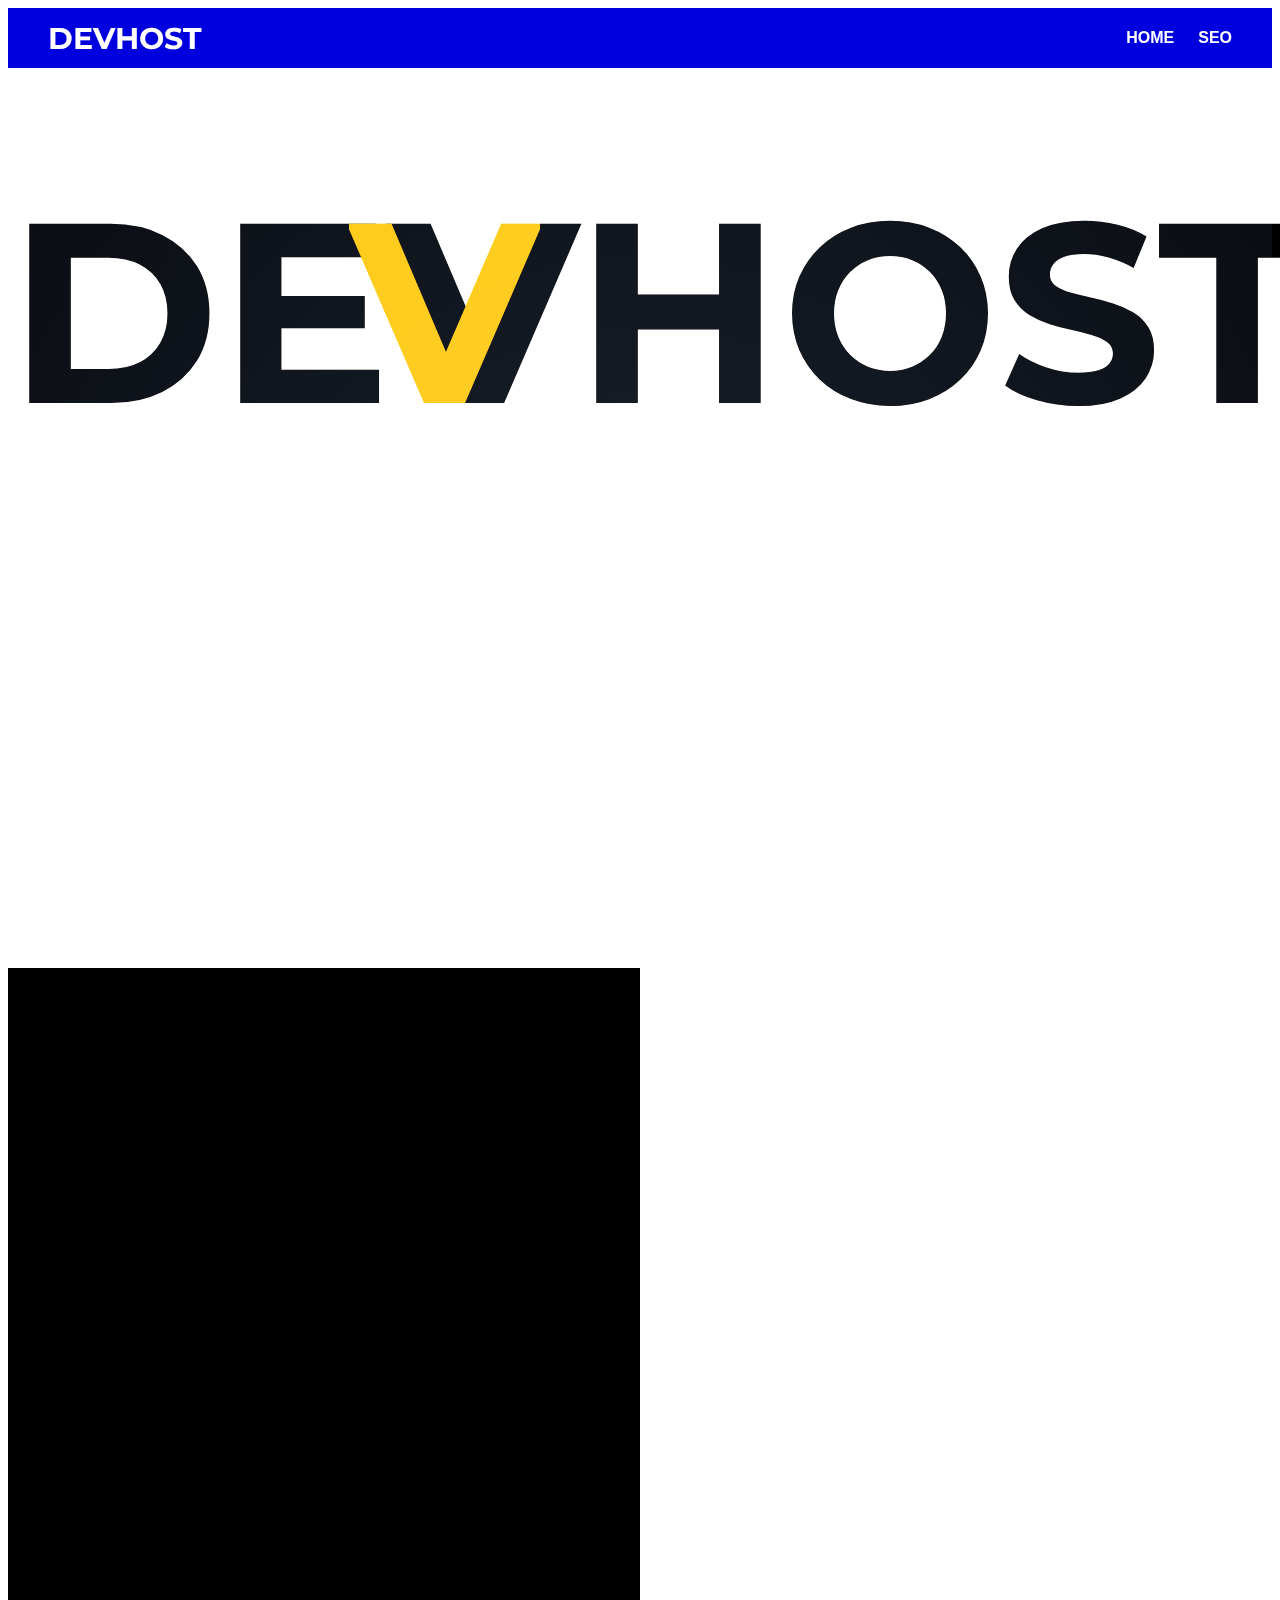
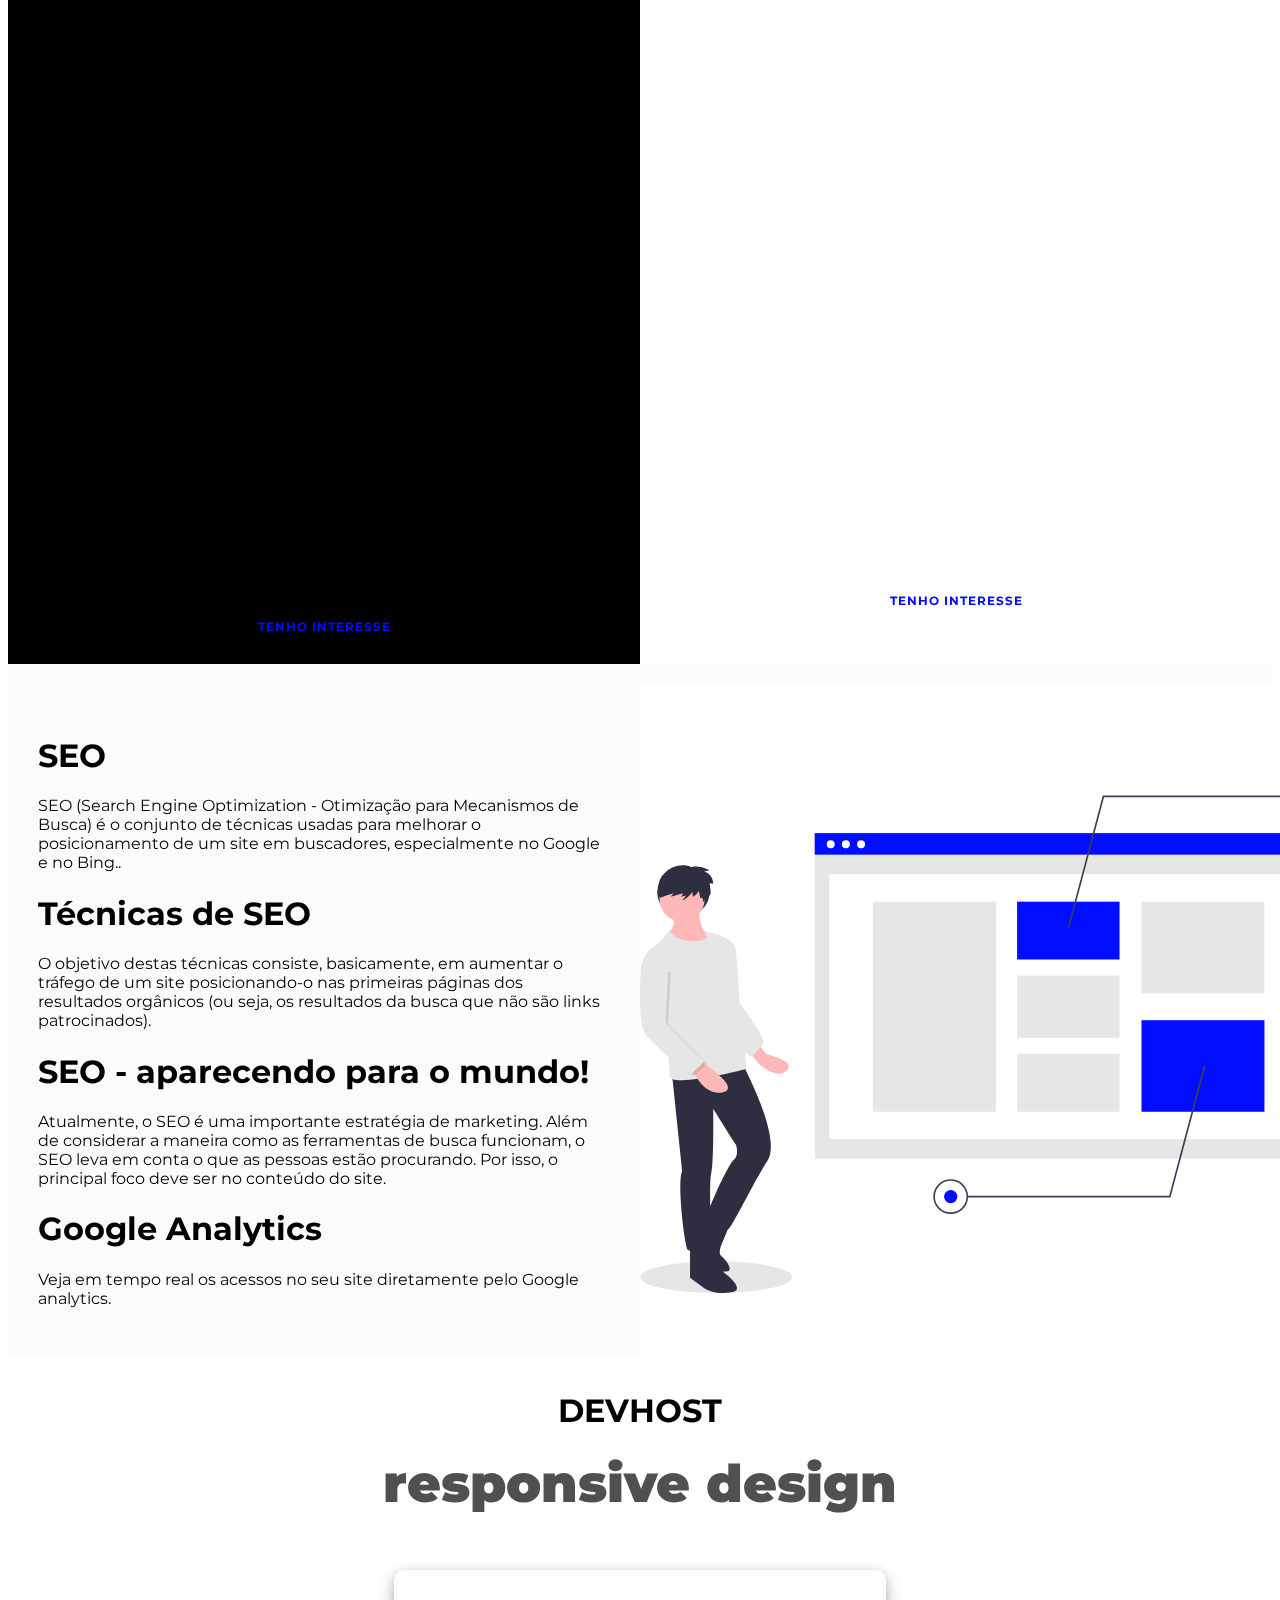
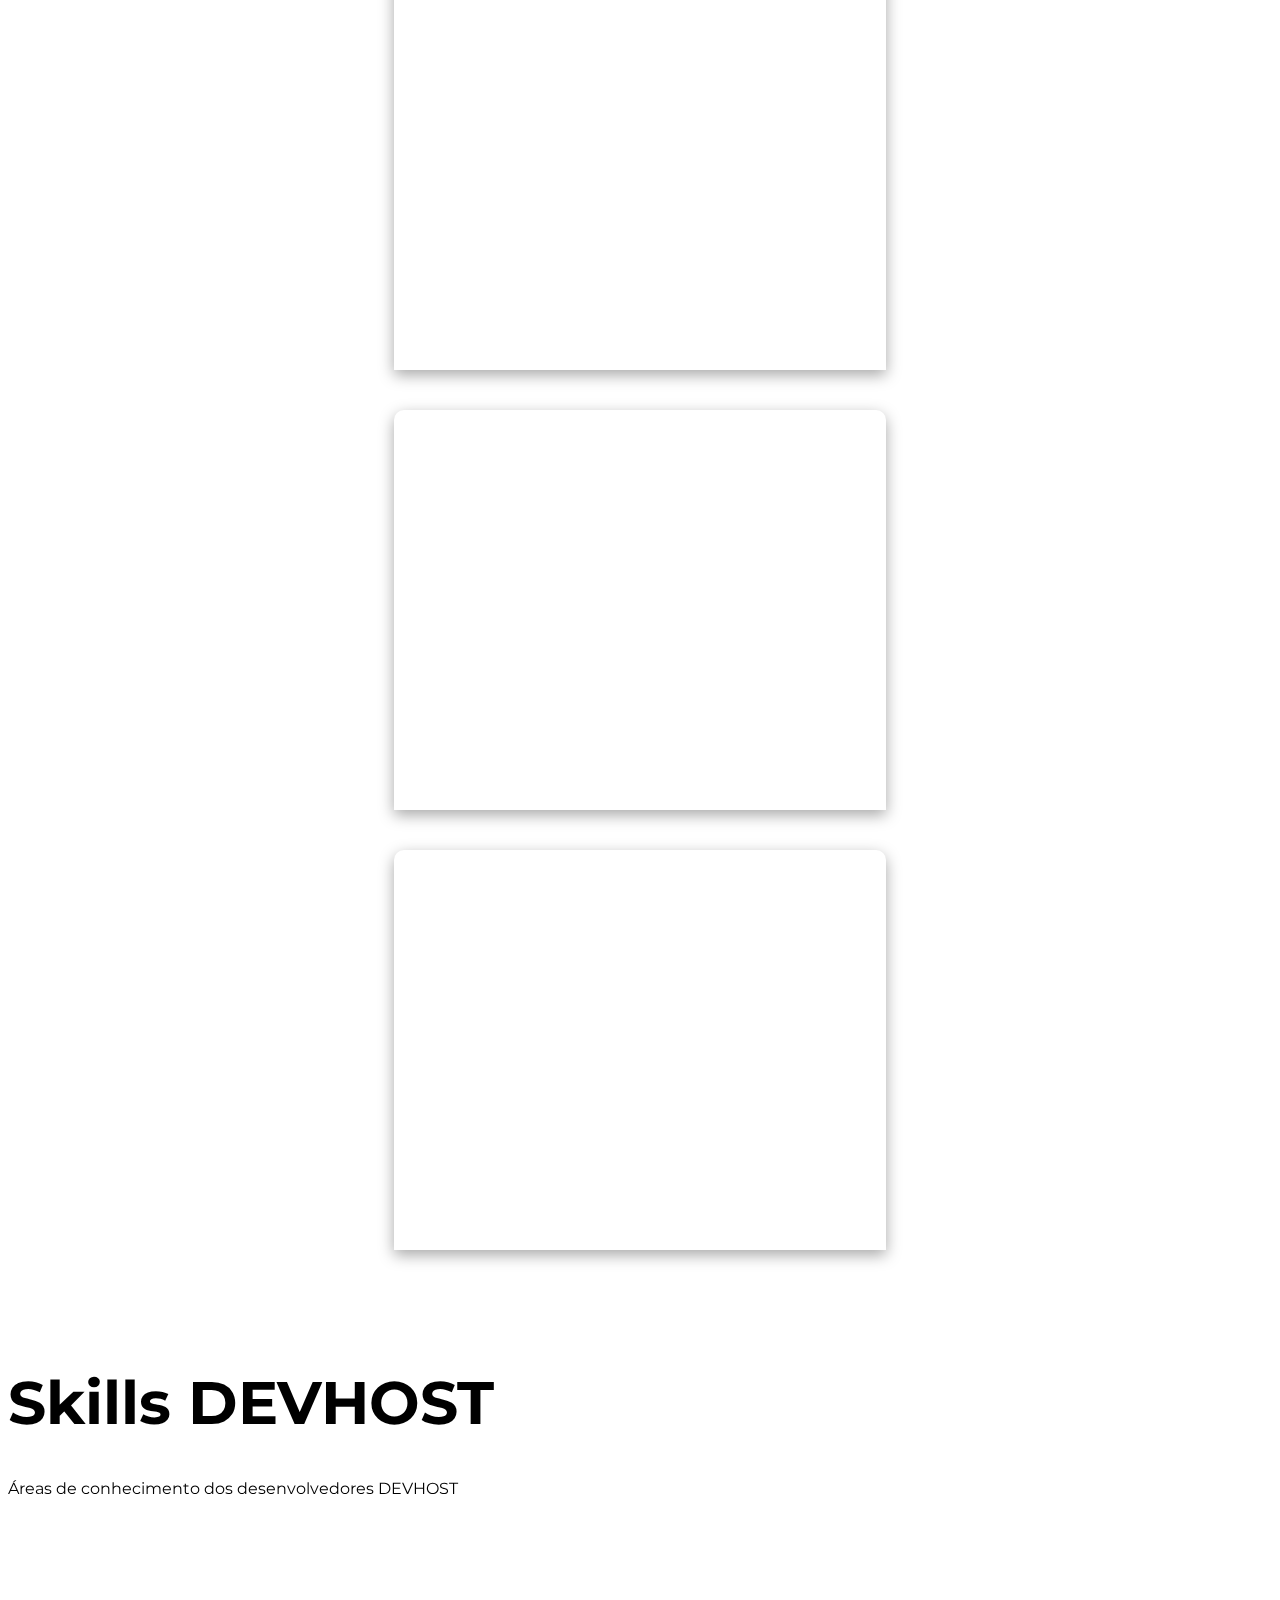
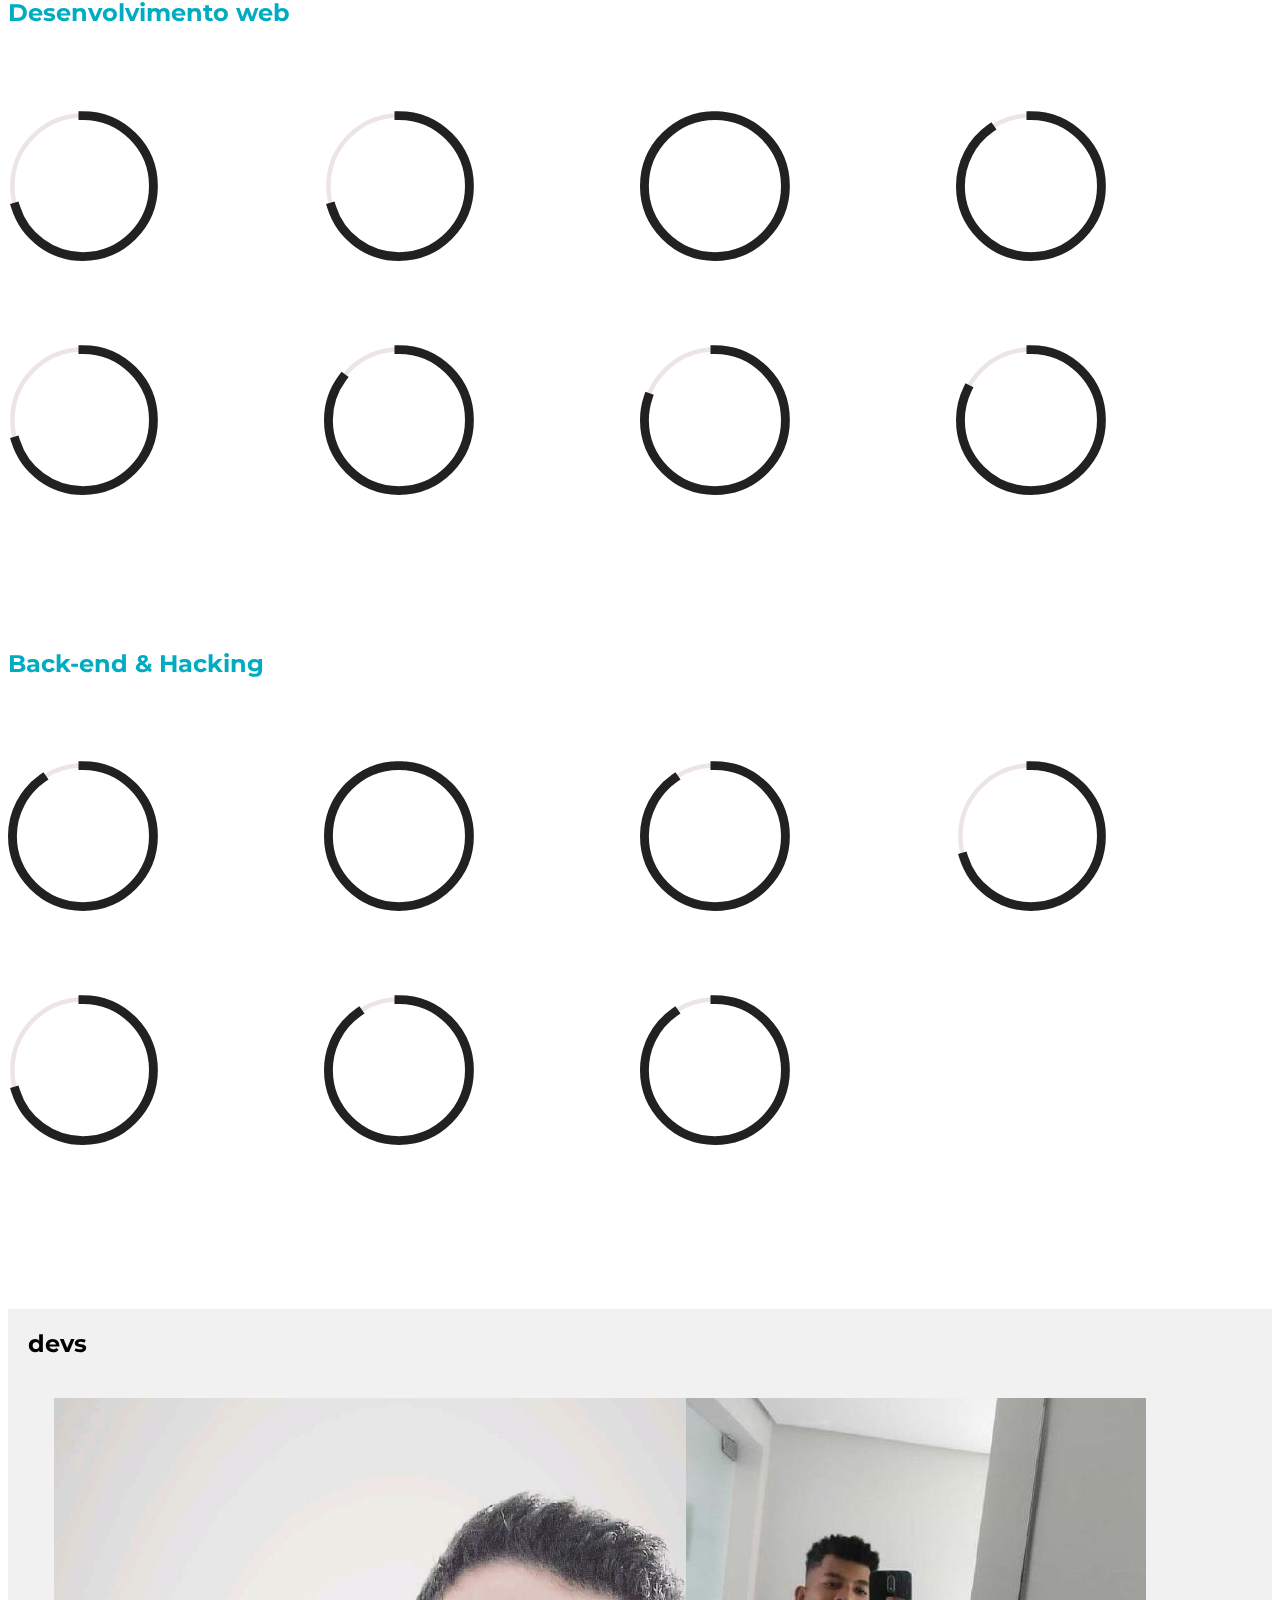
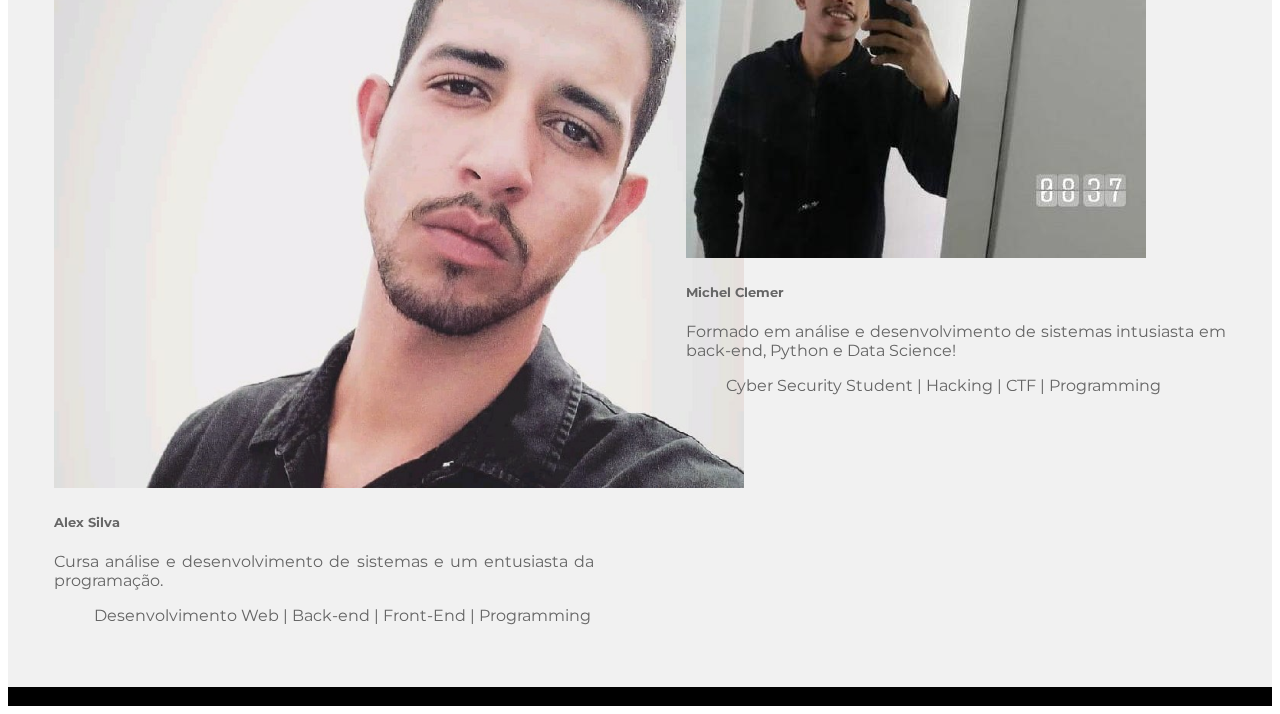
==== commit 646e42b5: "fix: change names" ====
--- a/index.html
+++ b/index.html
@@ -442,7 +442,7 @@
                                         <g class="circle-chart__info"> <text class="circle-chart__percent" x="17.9"
                                                 y="15.5">70%</text><text class="circle-chart__subline" x="16.91549431"
                                                 y="22">
-                                                REACTJS
+                                                NEXTJS
                                             </text> </g>
                                     </svg></div>
                             </div>
@@ -549,7 +549,20 @@
                                         <g class="circle-chart__info"> <text class="circle-chart__percent" x="17.9"
                                                 y="15.5">90%</text><text class="circle-chart__subline" x="16.91549431"
                                                 y="22">
-                                                web scraping
+                                                Web scraping
+                                            </text> </g>
+                                    </svg></div>
+                            </div>
+                            <div class="single-skill">
+                                <div class="circlechart" data-percentage="100"><svg class="circle-chart"
+                                        viewBox="0 0 33.83098862 33.83098862" xmlns="http://www.w3.org/2000/svg">
+                                        <circle class="circle-chart__background" cx="16.9" cy="16.9" r="15.9"></circle>
+                                        <circle class="circle-chart__circle success-stroke" stroke-dasharray="100"
+                                            cx="16.9" cy="16.9" r="15.9"></circle>
+                                        <g class="circle-chart__info"> <text class="circle-chart__percent" x="17.9"
+                                                y="15.5">100%</text><text class="circle-chart__subline" x="16.91549431"
+                                                y="22">
+                                                Django
                                             </text> </g>
                                     </svg></div>
                             </div>
@@ -725,11 +738,9 @@
 
                                 <p class="card-text">
 
-                                    Formado em análise e desenvolvimento de sistemas intusiasta em back-end, Python e Web Hacking!
+                                    Formado em análise e desenvolvimento de sistemas intusiasta em back-end, Python e Data Science!
 
                                     <ul>
-
-                                        
 
                                         <li>Cyber Security Student | Hacking | CTF | Programming</li>
 
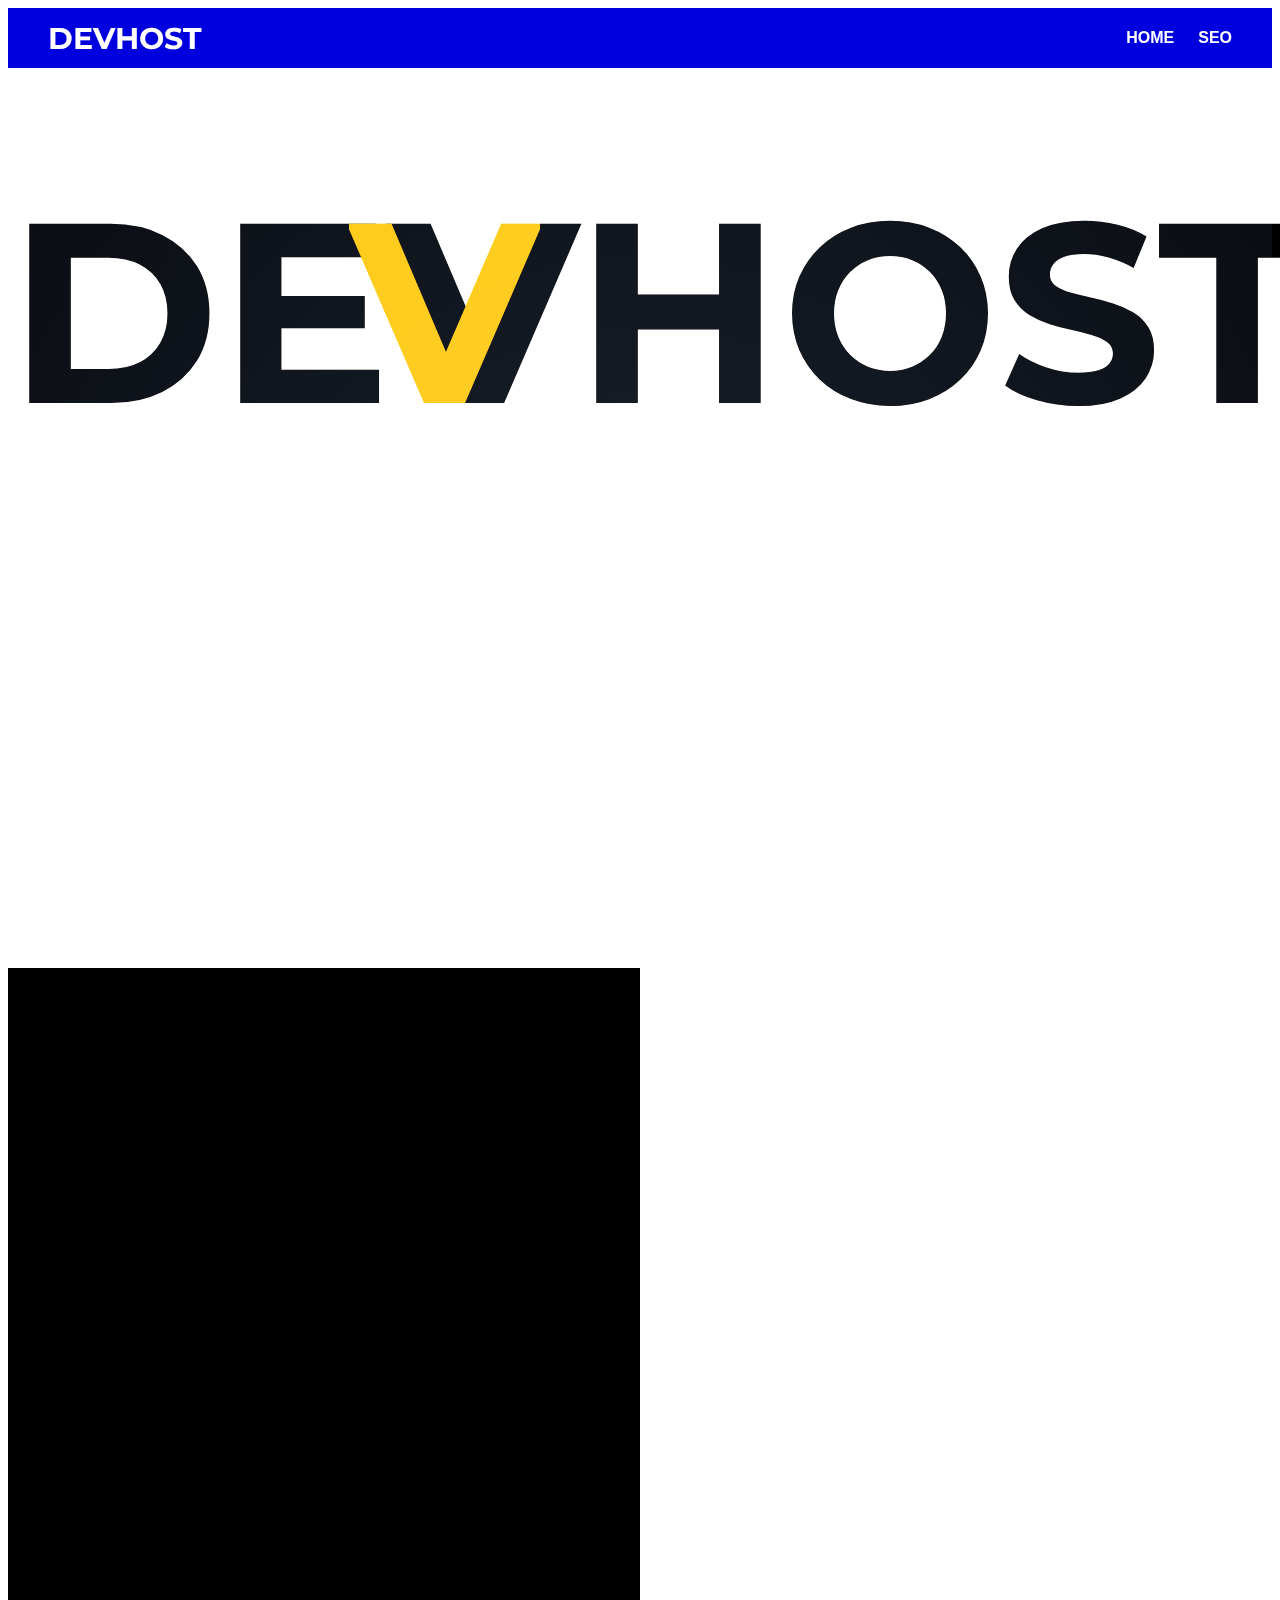
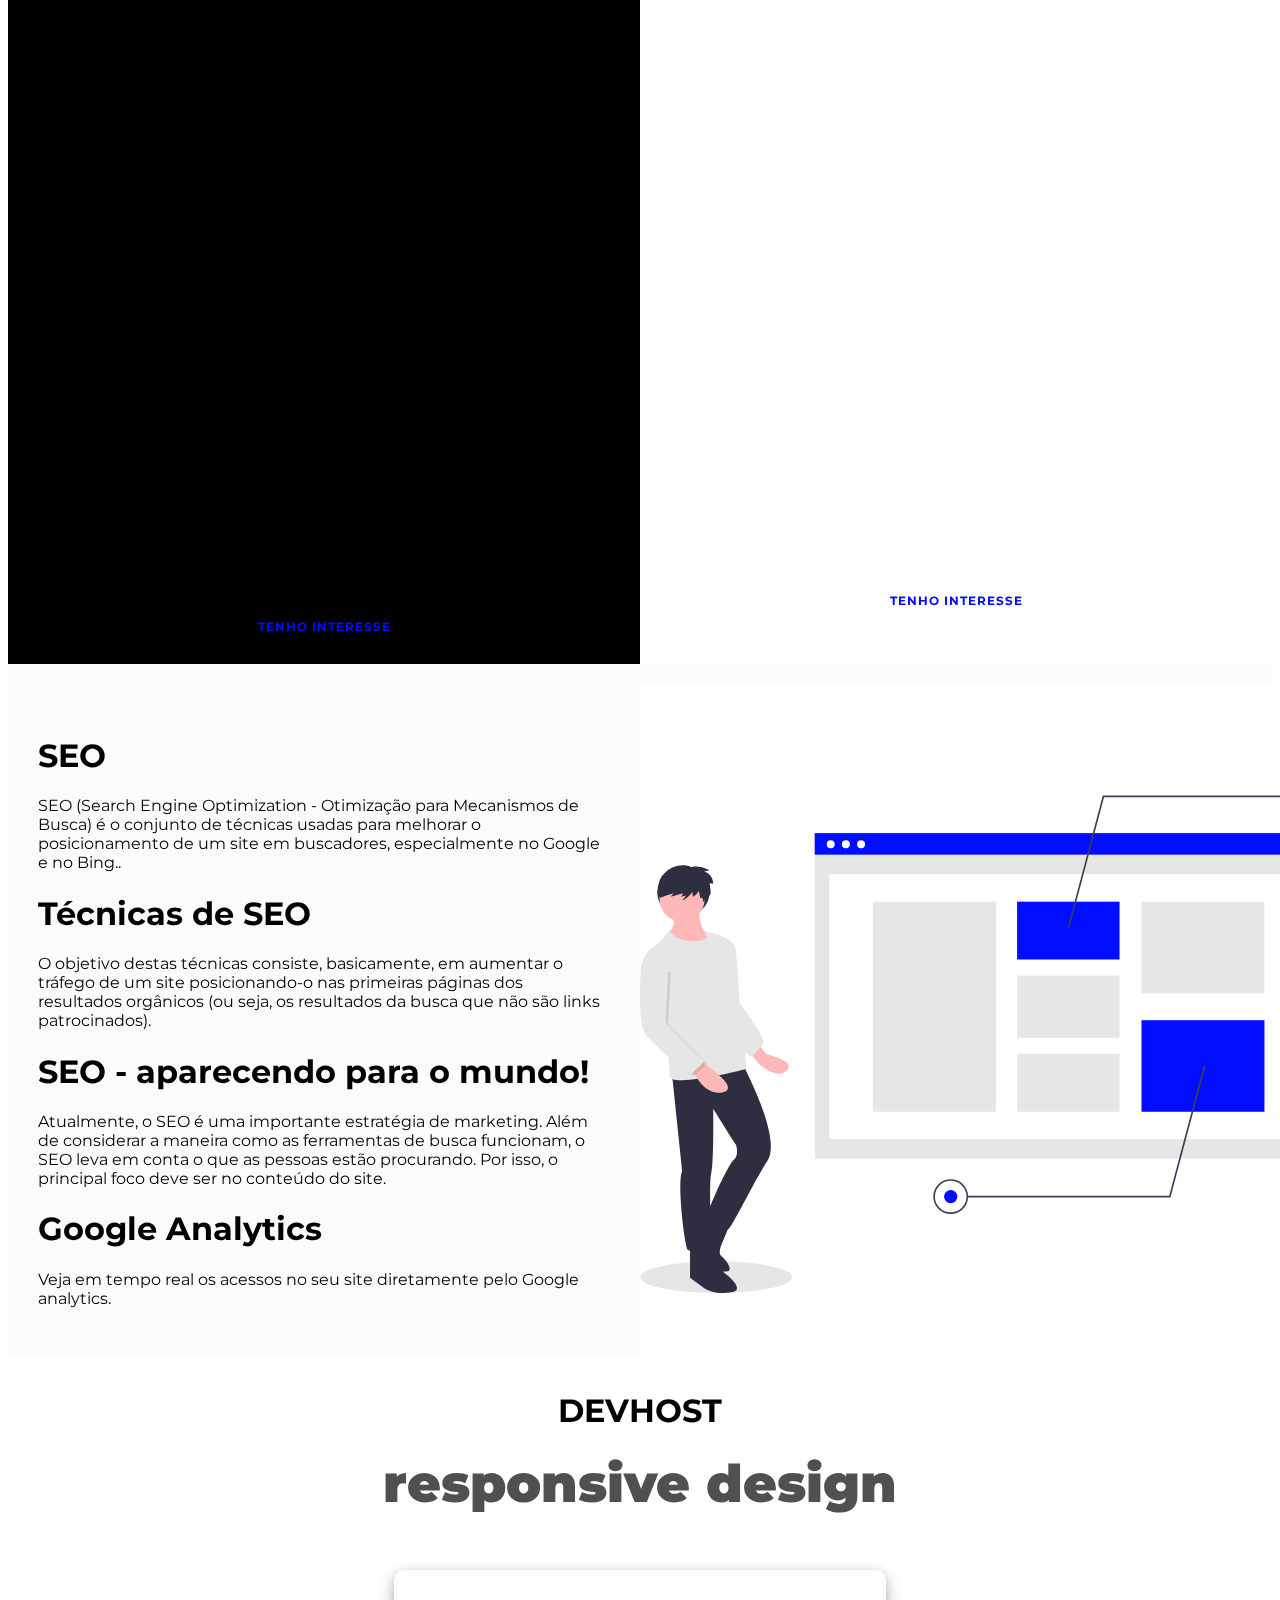
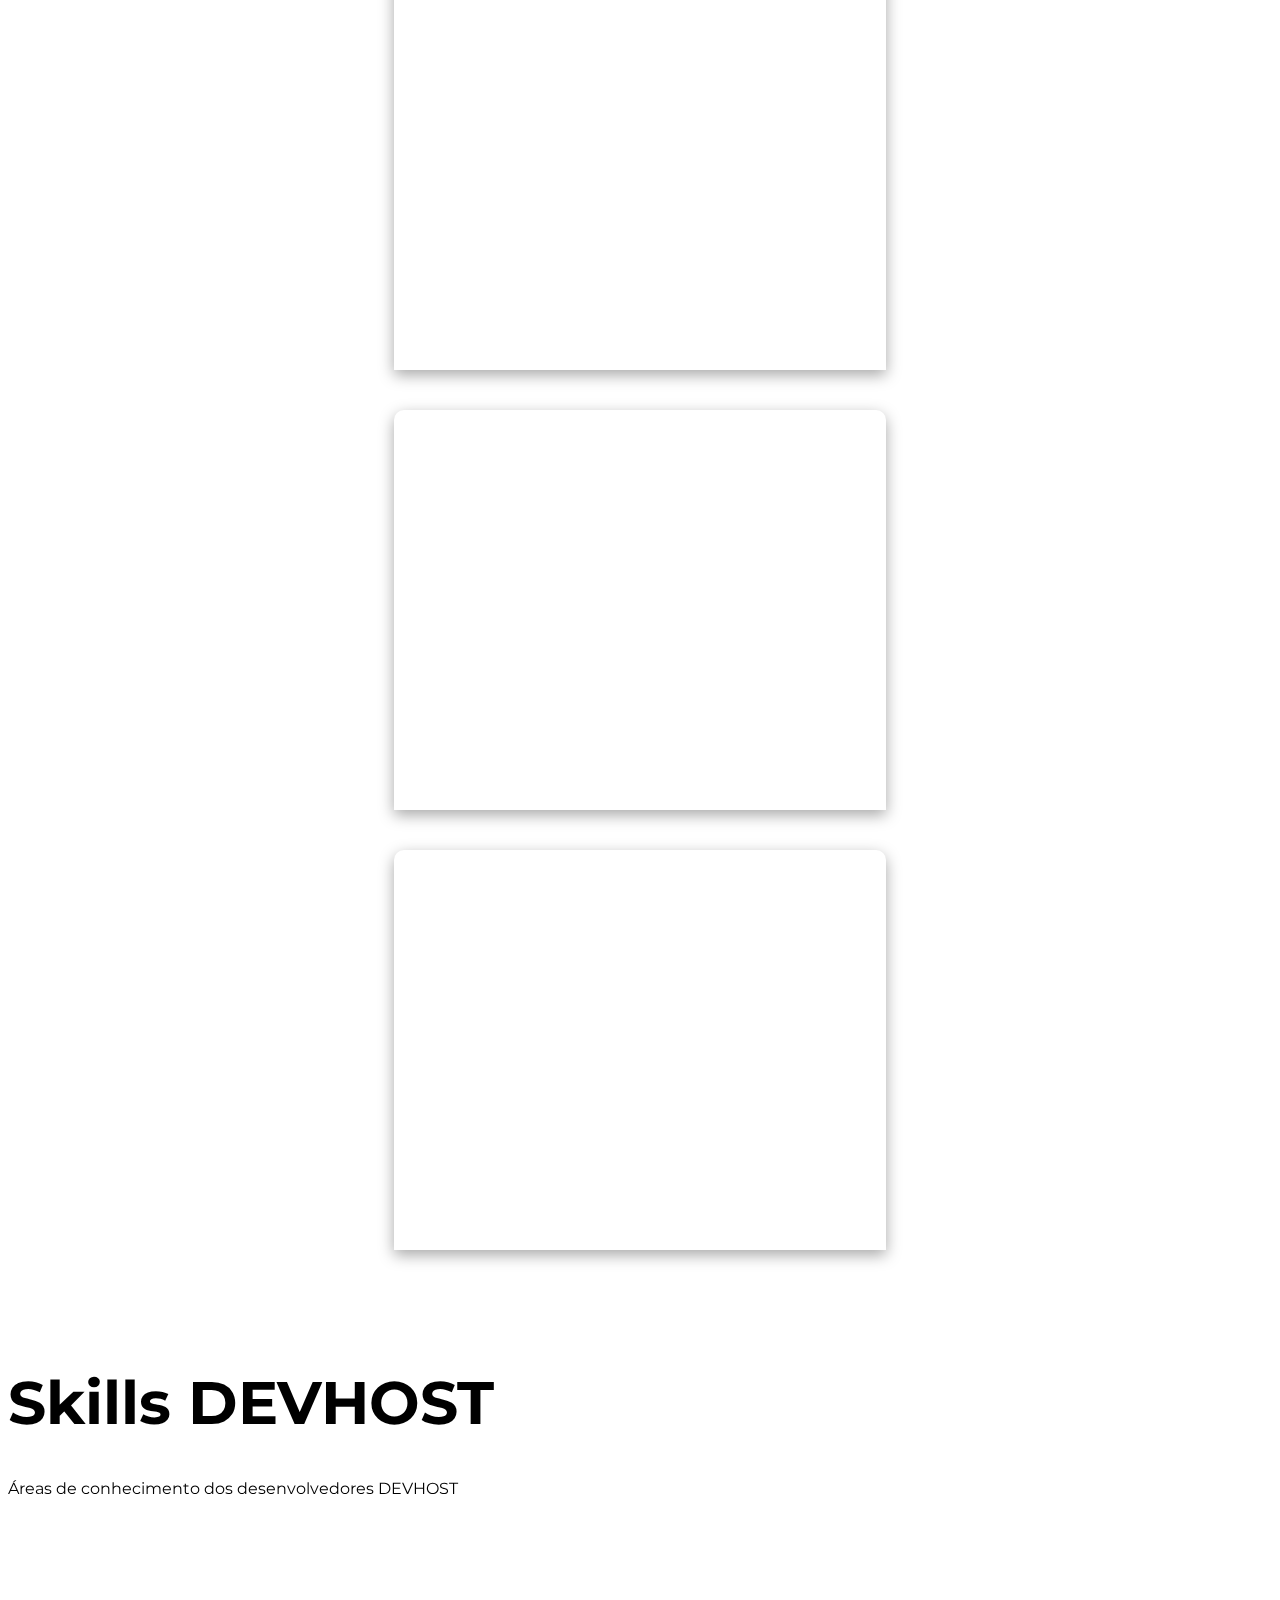
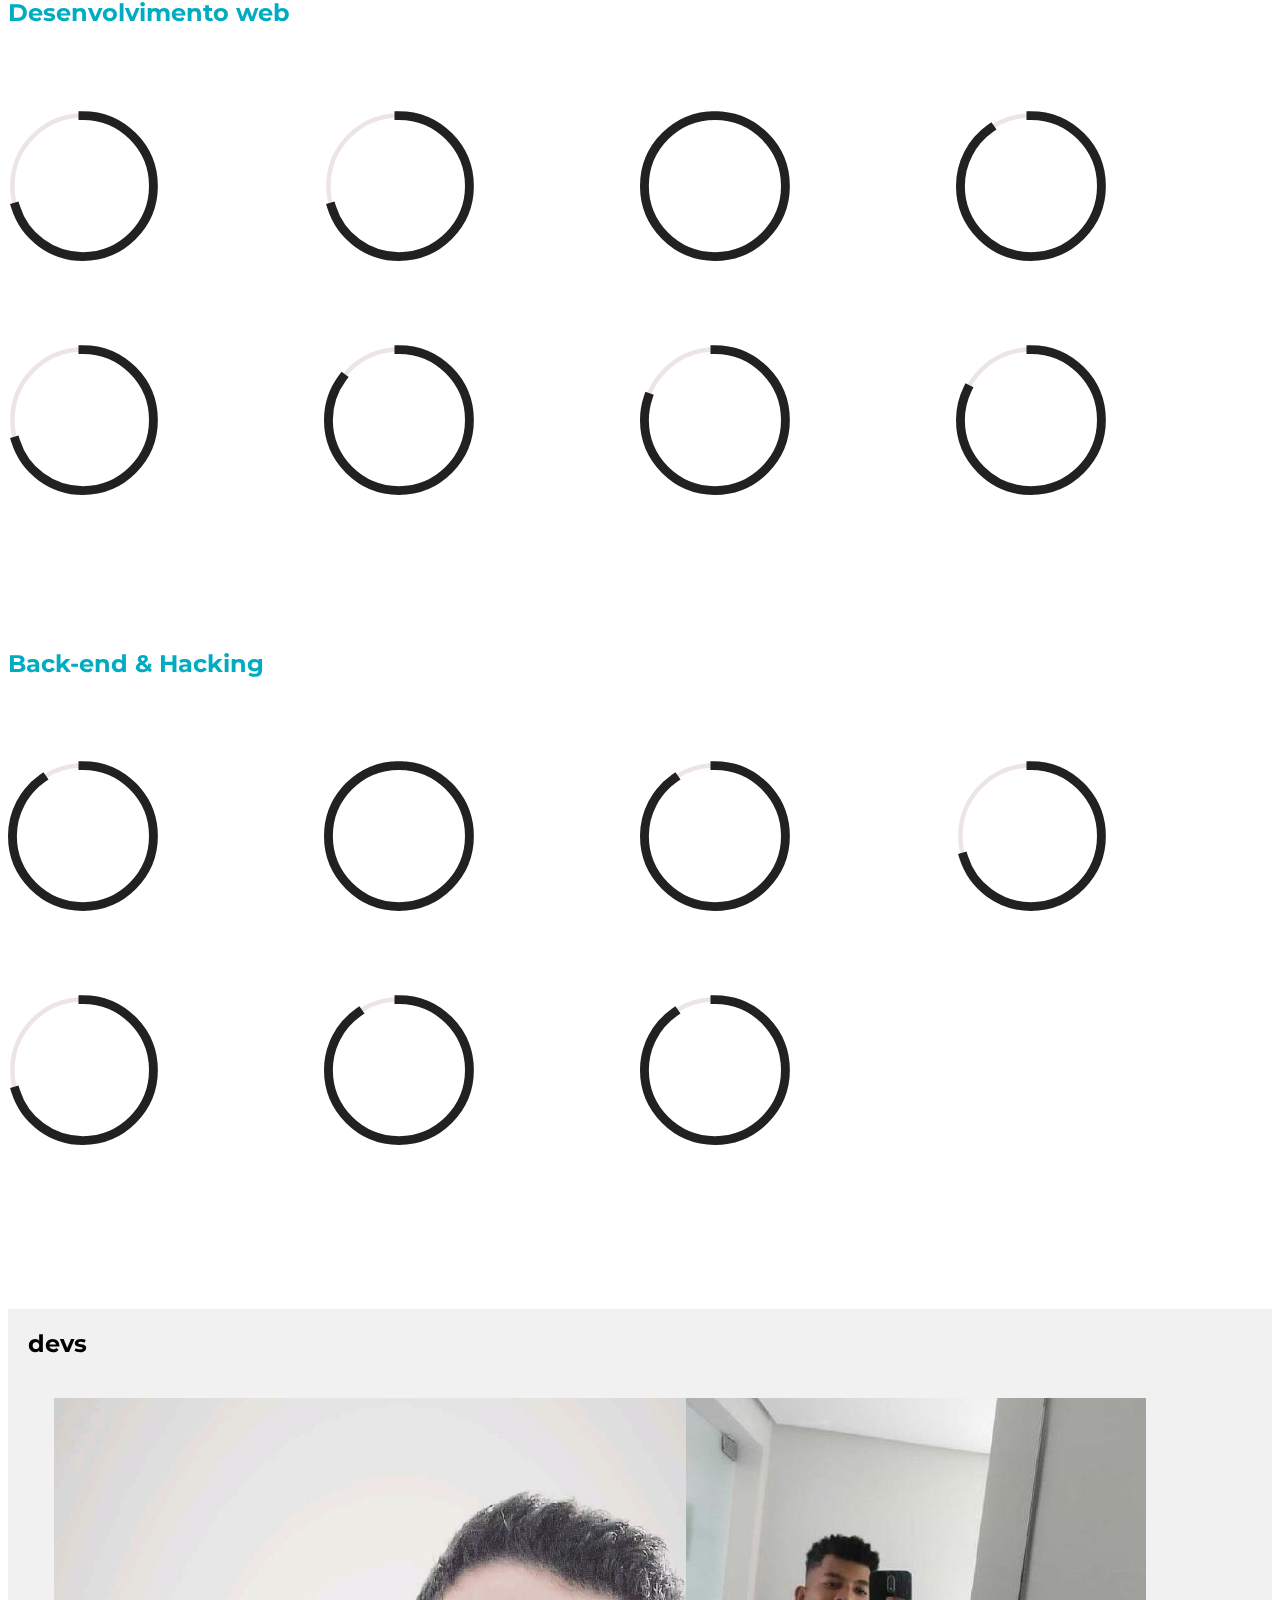
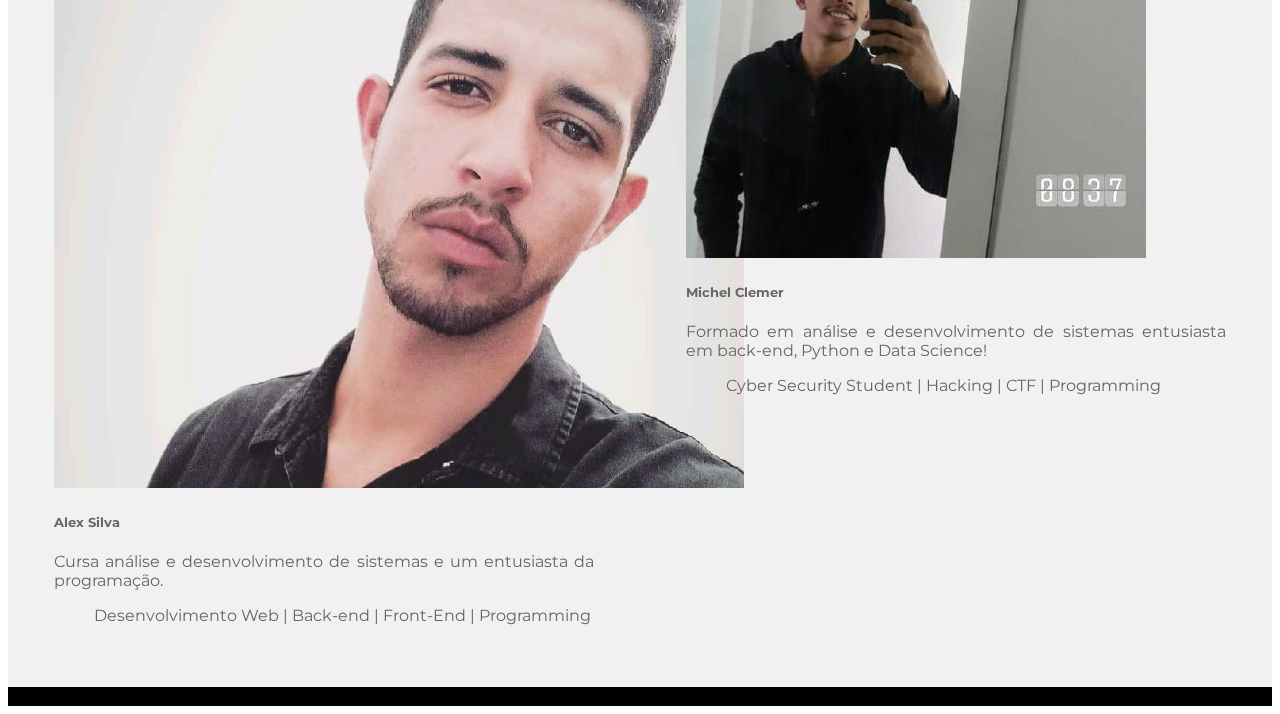
==== commit 74f75e12: "fix: change ortography error" ====
--- a/index.html
+++ b/index.html
@@ -738,7 +738,7 @@
 
                                 <p class="card-text">
 
-                                    Formado em análise e desenvolvimento de sistemas intusiasta em back-end, Python e Data Science!
+                                    Formado em análise e desenvolvimento de sistemas entusiasta em back-end, Python e Data Science!
 
                                     <ul>
 
